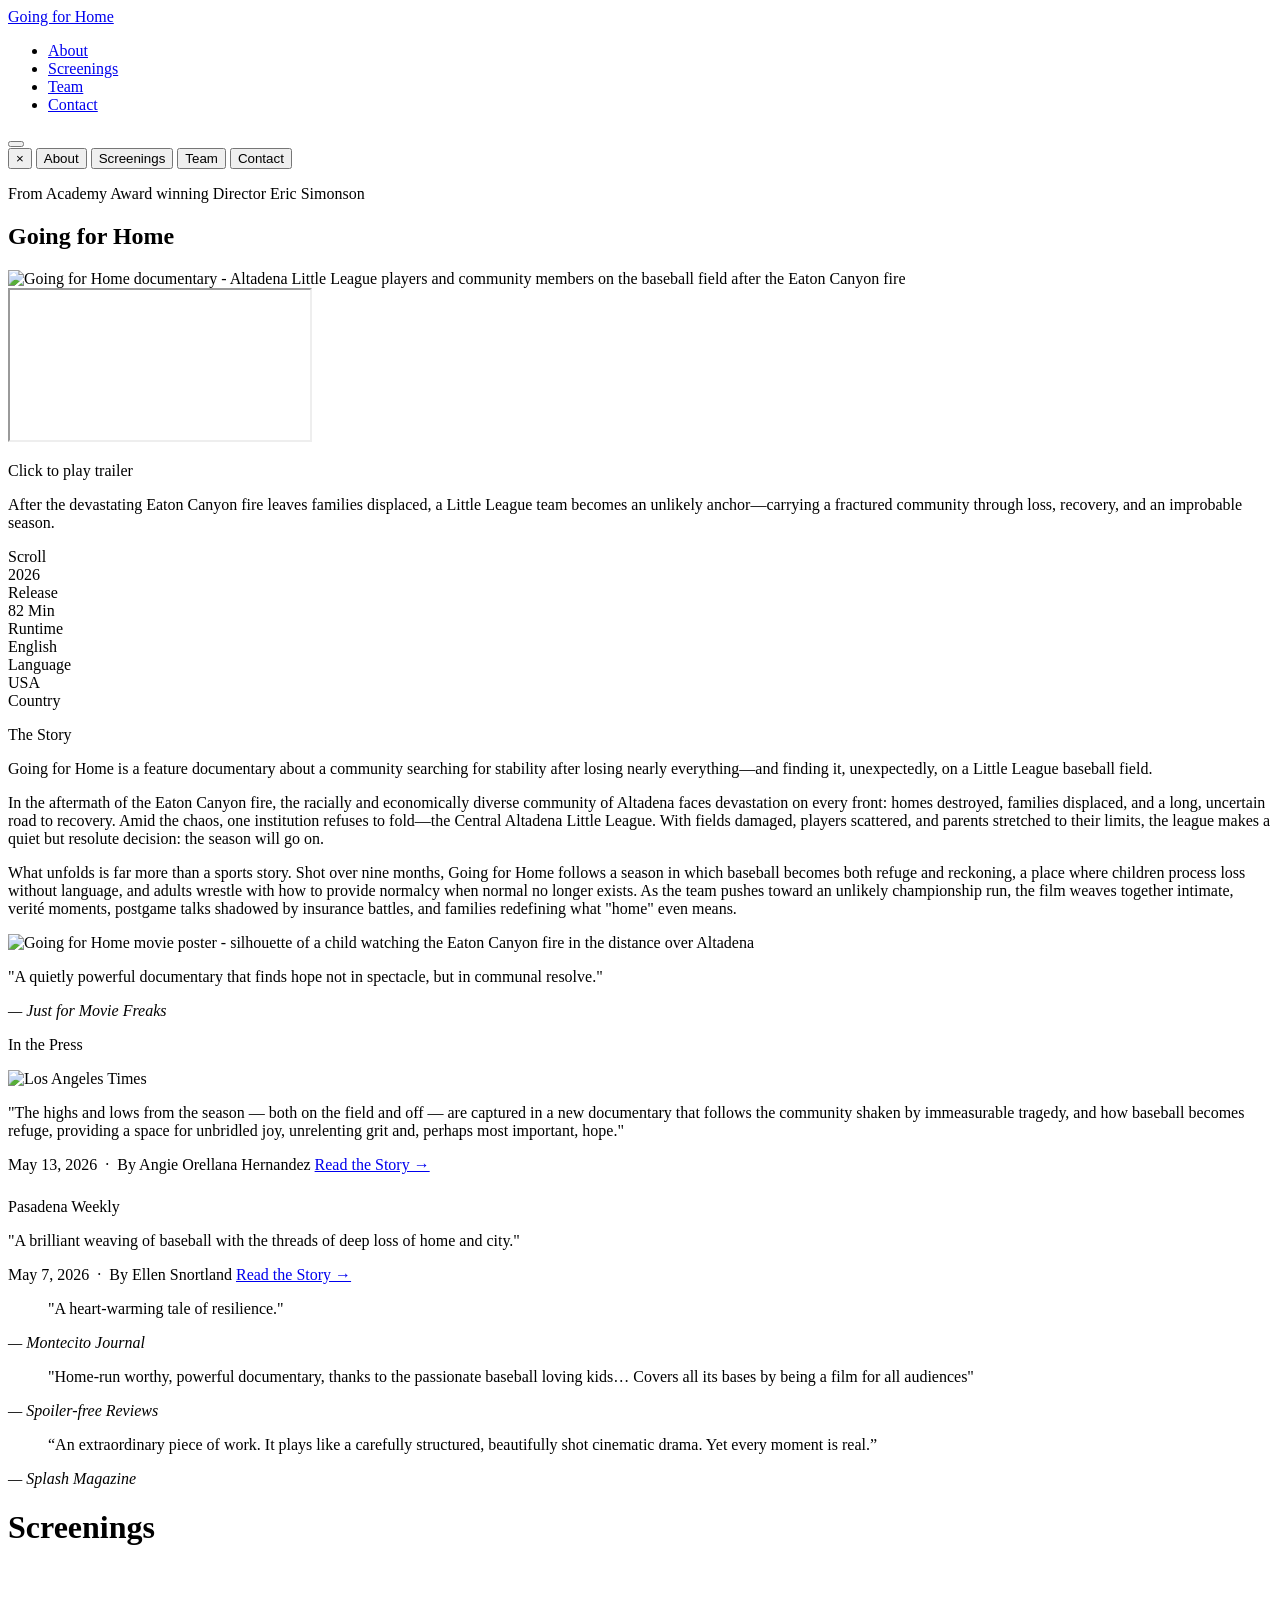
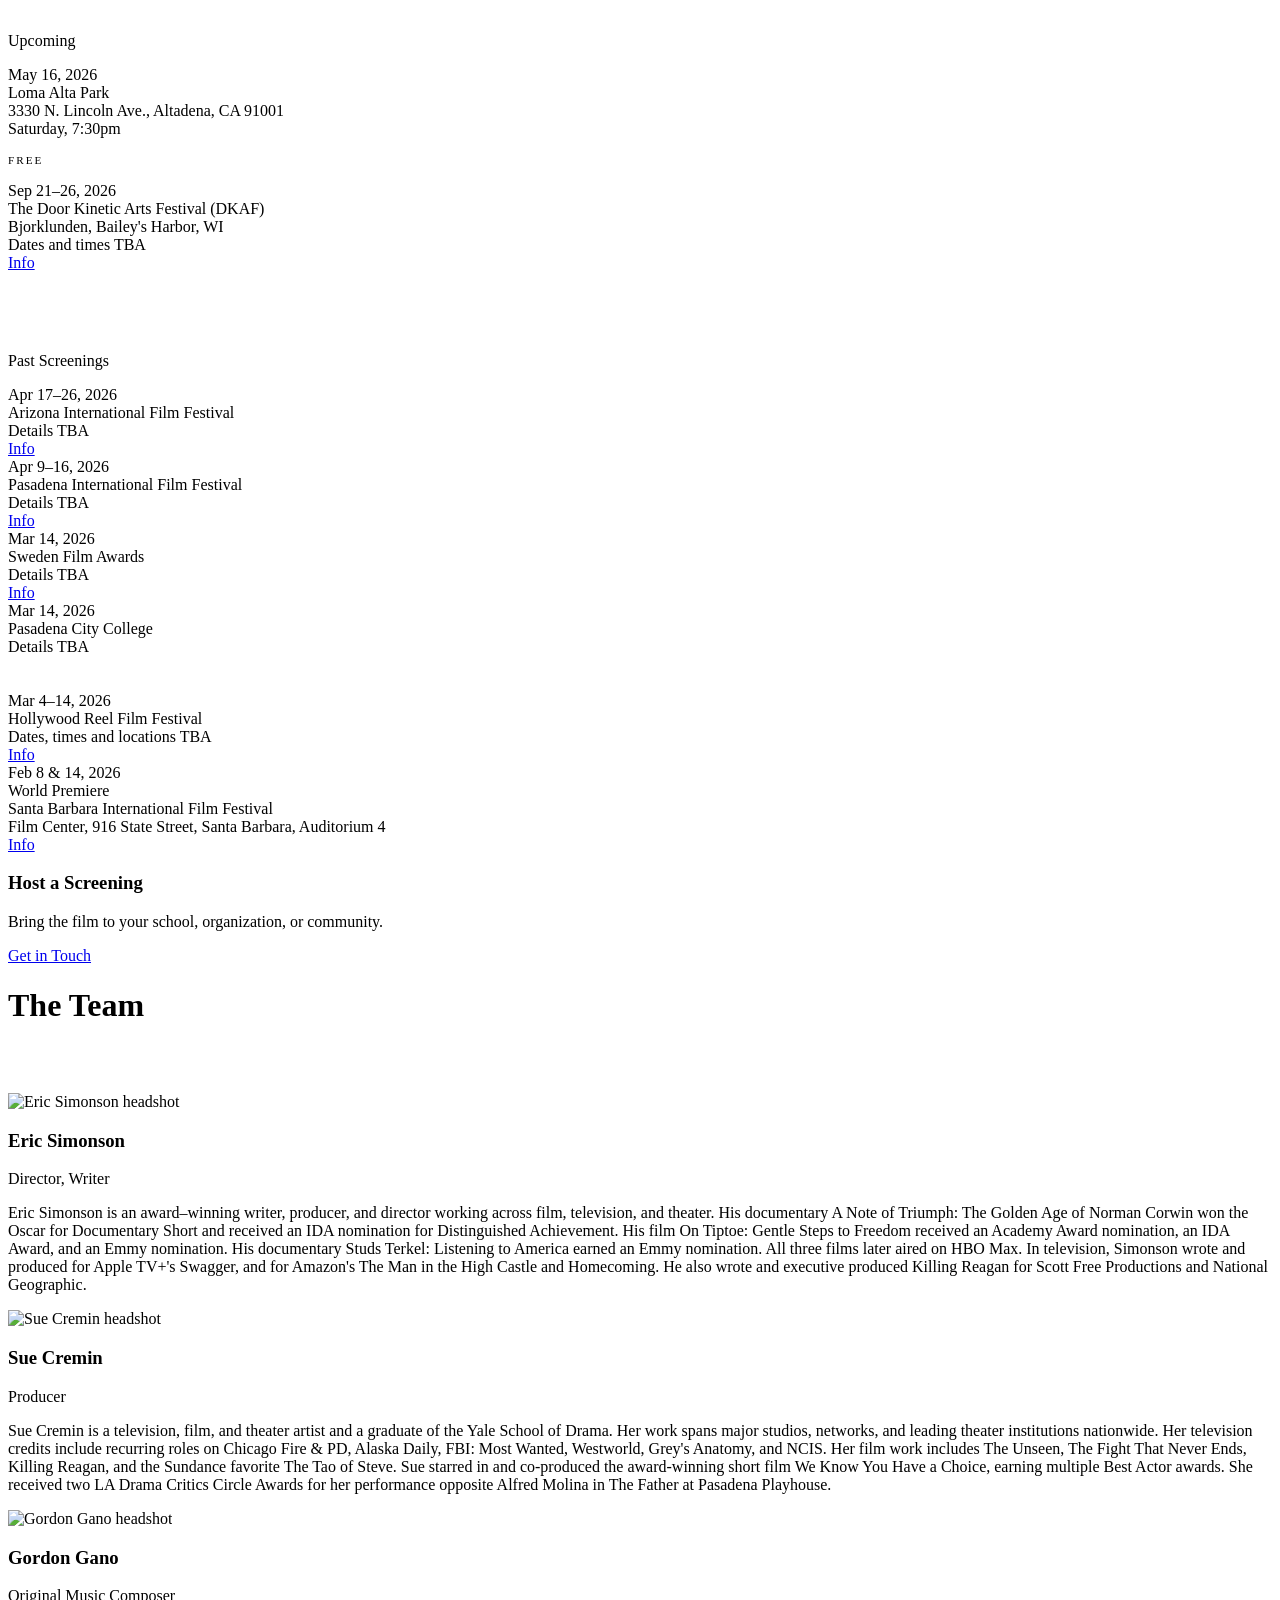
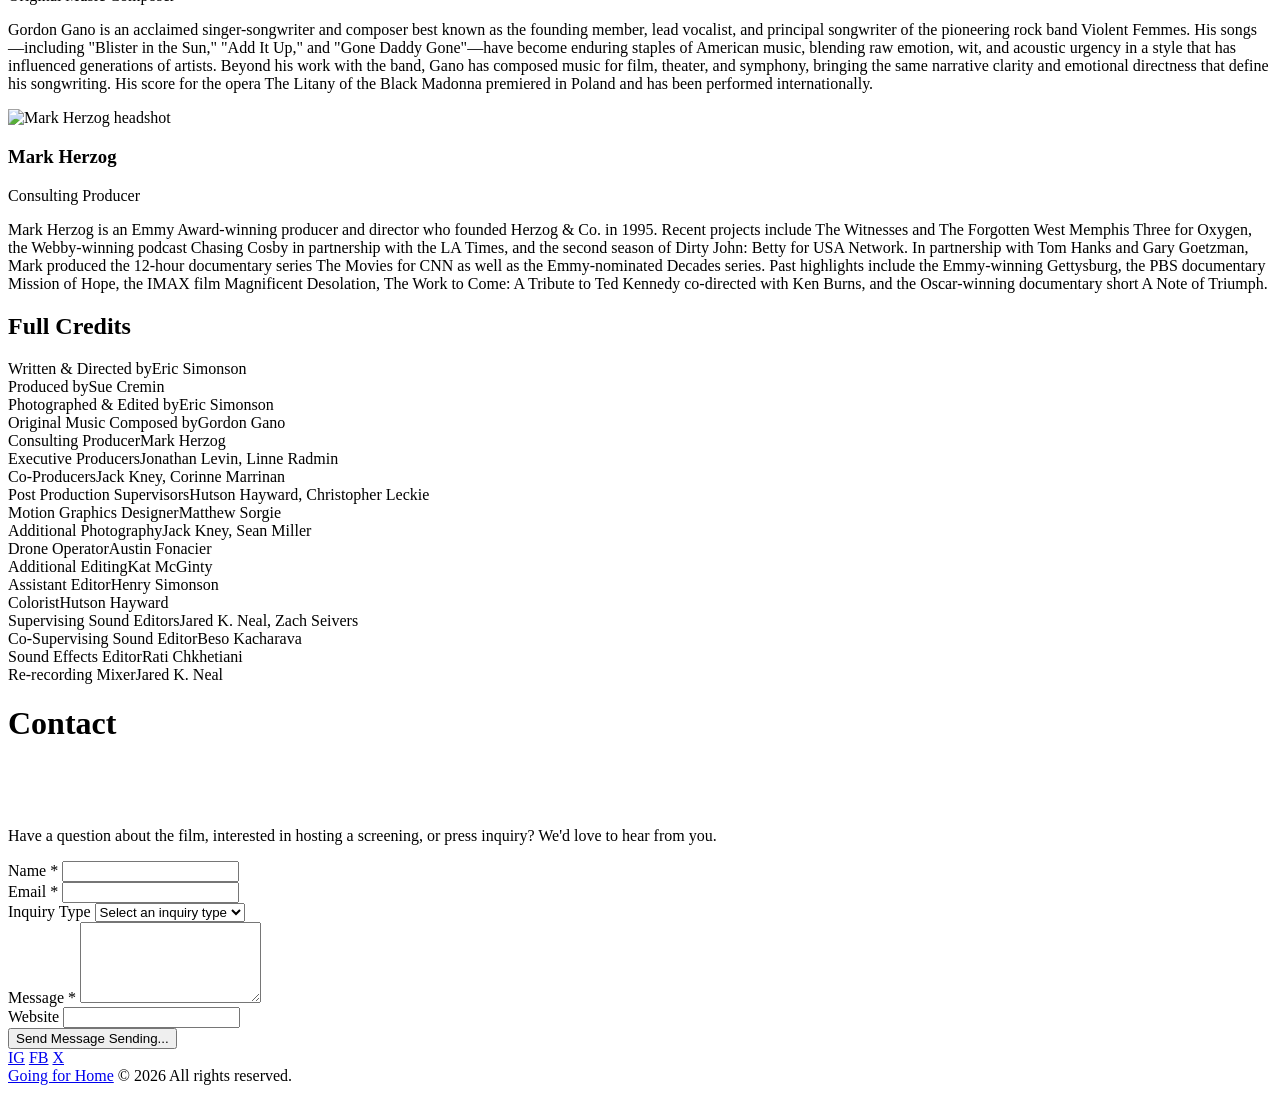
==== public/index.html @ 25ffa2ad "Add In the Press section: LA Times and Pasadena Weekly press cards" ====
<!DOCTYPE html>
<html lang="en">

<head>
  <meta charset="UTF-8">
  <meta name="viewport" content="width=device-width, initial-scale=1.0">
  <title>Going for Home - A Documentary Film About Community and Resilience</title>

  <!-- SEO Meta Tags -->
  <meta name="description"
    content="Going for Home is a feature documentary following the Altadena community rebuilding after the Eaton Canyon fire, centered on a Little League baseball season. From Academy Award winning director Eric Simonson.">
  <meta name="keywords"
    content="Going for Home, documentary, Altadena, Little League, Eaton Canyon fire, community, resilience, baseball, Eric Simonson, film">
  <meta name="author" content="Eric Simonson">
  <meta name="robots" content="index, follow">
  <link rel="canonical" href="https://going-for-home-doc.web.app/">

  <!-- Google Site Verification -->
  <meta name="google-site-verification" content="vd8hM1-L5N5Ufr_SsqrwvUtlPLuEvCEtOqDQEIUAiVs" />

  <!-- Open Graph / Social Sharing -->
  <meta property="og:title" content="Going for Home - A Documentary Film">
  <meta property="og:description"
    content="After the devastating Eaton Canyon fire, a Little League team becomes an unlikely anchor for a fractured community. From Academy Award winning director Eric Simonson.">
  <meta property="og:image" content="https://going-for-home-doc.web.app/assets/hero_image.png">
  <meta property="og:image:alt" content="Going for Home documentary - Little League team on the baseball field">
  <meta property="og:type" content="video.movie">
  <meta property="og:url" content="https://going-for-home-doc.web.app/">
  <meta property="og:site_name" content="Going for Home Documentary">
  <meta property="og:locale" content="en_US">

  <!-- Twitter Card -->
  <meta name="twitter:card" content="summary_large_image">
  <meta name="twitter:title" content="Going for Home - A Documentary Film">
  <meta name="twitter:description"
    content="After the devastating Eaton Canyon fire, a Little League team becomes an unlikely anchor for a fractured community.">
  <meta name="twitter:image" content="https://going-for-home-doc.web.app/assets/hero_image.png">
  <meta name="twitter:image:alt" content="Going for Home documentary - Little League team on the baseball field">

  <!-- Structured Data - Movie Schema -->
  <script type="application/ld+json">
  {
    "@context": "https://schema.org",
    "@type": "Movie",
    "name": "Going for Home",
    "description": "A feature documentary about a community searching for stability after losing nearly everything—and finding it, unexpectedly, on a Little League baseball field. After the Eaton Canyon fire, the Central Altadena Little League becomes an anchor for a fractured community.",
    "genre": ["Documentary", "Sports", "Drama"],
    "director": {
      "@type": "Person",
      "name": "Eric Simonson"
    },
    "producer": {
      "@type": "Person",
      "name": "Sue Cremin"
    },
    "musicBy": {
      "@type": "Person",
      "name": "Gordon Gano"
    },
    "datePublished": "2026",
    "duration": "PT82M",
    "countryOfOrigin": {
      "@type": "Country",
      "name": "USA"
    },
    "inLanguage": "en",
    "image": "https://going-for-home-doc.web.app/assets/going_for_home_poster.png",
    "url": "https://going-for-home-doc.web.app/"
  }
  </script>

  <!-- Preconnect for Performance -->
  <link rel="preconnect" href="https://fonts.googleapis.com">
  <link rel="preconnect" href="https://fonts.gstatic.com" crossorigin>
  <link rel="preconnect" href="https://player.vimeo.com">
  <link rel="preconnect" href="https://www.googletagmanager.com">

  <!-- Google Fonts -->
  <link
    href="https://fonts.googleapis.com/css2?family=Bebas+Neue&family=Cormorant+Garamond:ital,wght@0,300;0,400;0,500;1,400&family=Work+Sans:wght@300;400;500;600&display=swap"
    rel="stylesheet">

  <!-- Styles -->
  <link rel="stylesheet" href="/styles.css?v=20260513g">

  <!-- Firebase SDK -->
  <script type="module">
    import { initializeApp } from 'https://www.gstatic.com/firebasejs/12.8.0/firebase-app.js';
    import { getAnalytics, logEvent } from 'https://www.gstatic.com/firebasejs/12.8.0/firebase-analytics.js';
    import { getFirestore, collection, addDoc, serverTimestamp } from 'https://www.gstatic.com/firebasejs/12.8.0/firebase-firestore.js';

    // Firebase configuration
    const firebaseConfig = {
      apiKey: "AIzaSyDSFqcuGBvv67zKj5LBYpQzLRf_hEo0fsg",
      authDomain: "going-for-home.firebaseapp.com",
      projectId: "going-for-home",
      storageBucket: "going-for-home.firebasestorage.app",
      messagingSenderId: "163190919110",
      appId: "1:163190919110:web:ed0ce514b42239df206cc7",
      measurementId: "G-4VV21PZC47"
    };

    // Initialize Firebase
    const app = initializeApp(firebaseConfig);
    const analytics = getAnalytics(app);
    const db = getFirestore(app);

    // Expose for use in main.js
    window.firebaseAnalytics = { analytics, logEvent };
    window.firebaseFirestore = { db, collection, addDoc, serverTimestamp };
  </script>
</head>

<body>

  <!-- Navigation -->
  <nav class="nav" id="nav">
    <div class="nav-inner">
      <a href="#" class="nav-logo" onclick="showPage('about'); return false;">Going for Home</a>
      <ul class="nav-links">
        <li><a href="#about" class="active" data-page="about">About</a></li>
        <li><a href="#screenings" data-page="screenings">Screenings</a></li>
        <li><a href="#team" data-page="team">Team</a></li>
        <li><a href="#contact" data-page="contact">Contact</a></li>
      </ul>
      <button class="nav-toggle" onclick="toggleMobileMenu()" aria-label="Toggle menu">
        <span></span><span></span><span></span>
      </button>
    </div>
  </nav>

  <!-- Mobile Menu -->
  <div class="mobile-menu" id="mobileMenu">
    <button class="mobile-menu-close" onclick="toggleMobileMenu()" aria-label="Close menu">&times;</button>
    <button class="mobile-menu-link" onclick="showPage('about'); toggleMobileMenu();">About</button>
    <button class="mobile-menu-link" onclick="showPage('screenings'); toggleMobileMenu();">Screenings</button>
    <button class="mobile-menu-link" onclick="showPage('team'); toggleMobileMenu();">Team</button>
    <button class="mobile-menu-link" onclick="showPage('contact'); toggleMobileMenu();">Contact</button>
  </div>


  <!-- ABOUT PAGE -->
  <div class="page-section active" id="about">
    <section class="hero">
      <div class="hero-bg"></div>
      <div class="hero-content">
        <p class="hero-eyebrow">From Academy Award winning Director Eric Simonson</p>
        <h1 class="hero-title">
          <span>Going for</span>
          <span>Home</span>
        </h1>

        <div class="hero-media" id="heroMedia">
          <div class="hero-media-container" onclick="playTrailer()">
            <img src="/assets/hero_image.png"
              alt="Going for Home documentary - Altadena Little League players and community members on the baseball field after the Eaton Canyon fire"
              class="hero-poster">
            <div class="hero-play-overlay" role="button" aria-label="Play trailer" tabindex="0">
              <div class="hero-play-btn" aria-hidden="true"></div>
            </div>
            <iframe class="hero-video" id="heroVideo" allow="autoplay; fullscreen; picture-in-picture" allowfullscreen
              title="Going for Home - Official Trailer">
            </iframe>
          </div>
          <p class="hero-media-label">Click to play trailer</p>
        </div>

        <p class="hero-tagline">After the devastating Eaton Canyon fire leaves families displaced, a Little League team
          becomes an unlikely anchor—carrying a fractured community through loss, recovery, and an improbable season.
        </p>
      </div>
      <div class="hero-scroll">Scroll</div>
    </section>

    <section class="section">
      <div class="container">
        <div class="film-stats reveal">
          <div class="film-stat">
            <div class="film-stat-value">2026</div>
            <div class="film-stat-label">Release</div>
          </div>
          <div class="film-stat">
            <div class="film-stat-value">82 Min</div>
            <div class="film-stat-label">Runtime</div>
          </div>
          <div class="film-stat">
            <div class="film-stat-value">English</div>
            <div class="film-stat-label">Language</div>
          </div>
          <div class="film-stat">
            <div class="film-stat-value">USA</div>
            <div class="film-stat-label">Country</div>
          </div>
        </div>

        <p class="section-label reveal">The Story</p>
        <div class="synopsis-layout reveal">
          <div class="synopsis-full">
            <p>Going for Home is a feature documentary about a community searching for stability after losing nearly
              everything—and finding it, unexpectedly, on a Little League baseball field.</p>
            <p>In the aftermath of the Eaton Canyon fire, the racially and economically diverse community of Altadena
              faces devastation on every front: homes destroyed, families displaced, and a long, uncertain road to
              recovery. Amid the chaos, one institution refuses to fold—the Central Altadena Little League. With fields
              damaged, players scattered, and parents stretched to their limits, the league makes a quiet but resolute
              decision: the season will go on.</p>
            <p>What unfolds is far more than a sports story. Shot over nine months, Going for Home follows a season in
              which baseball becomes both refuge and reckoning, a place where children process loss without language,
              and adults wrestle with how to provide normalcy when normal no longer exists. As the team pushes toward an
              unlikely championship run, the film weaves together intimate, verité moments, postgame talks shadowed by
              insurance battles, and families redefining what "home" even means.</p>
          </div>
          <div class="synopsis-poster">
            <img src="/assets/going_for_home_poster.png"
              alt="Going for Home movie poster - silhouette of a child watching the Eaton Canyon fire in the distance over Altadena">
          </div>
        </div>
      </div>
    </section>

    <!-- Parallax Section -->
    <section class="parallax-section" data-parallax="0.3">
      <div class="parallax-bg" id="parallaxBg"></div>
      <div class="parallax-overlay"></div>
      <div class="parallax-content reveal">
        <p class="parallax-quote">"A quietly powerful documentary that finds hope not in spectacle, but in communal
          resolve."</p>
        <cite class="parallax-cite">— Just for Movie Freaks</cite>
      </div>
    </section>

    <section class="section press-feature-section">
      <div class="container">
        <p class="section-label reveal">In the Press</p>
        <div class="press-feature-card reveal">
          <div class="quote-card-accent"></div>
          <img src="/assets/la_times_logo.svg" alt="Los Angeles Times" class="press-outlet-logo">
          <p class="press-feature-quote">"The highs and lows from the season — both on the field and off — are captured in a new documentary that follows the community shaken by immeasurable tragedy, and how baseball becomes refuge, providing a space for unbridled joy, unrelenting grit and, perhaps most important, hope."</p>
          <div class="press-feature-footer">
            <span class="press-feature-meta">May 13, 2026 &nbsp;·&nbsp; By Angie Orellana Hernandez</span>
            <a href="https://www.latimes.com/california/story/2026-05-13/altadena-little-league-historic-season-after-tragedy" target="_blank" rel="noopener noreferrer" class="press-feature-link">Read the Story &rarr;</a>
          </div>
        </div>
        <div class="press-feature-card press-feature-card--pw reveal" style="margin-top: 24px;">
          <div class="quote-card-accent"></div>
          <p class="press-outlet">Pasadena Weekly</p>
          <p class="press-feature-quote">"A brilliant weaving of baseball with the threads of deep loss of home and city."</p>
          <div class="press-feature-footer">
            <span class="press-feature-meta">May 7, 2026 &nbsp;·&nbsp; By Ellen Snortland</span>
            <a href="https://www.pasadenaweekly.com/opinion/going-for-home-the-power-of-sports-in-building-community/article_58892a55-7bbf-47ba-83ff-eec11bf0a501.html" target="_blank" rel="noopener noreferrer" class="press-feature-link">Read the Story &rarr;</a>
          </div>
        </div>
      </div>
    </section>

    <section class="section quotes-section">
      <div class="container">
        <div class="quotes-grid">
          <div class="quote-card quote-card--featured reveal">
            <div class="quote-card-accent"></div>
            <blockquote>
              <p>"A heart-warming tale of resilience."</p>
            </blockquote>
            <cite>— Montecito Journal</cite>
          </div>
          <div class="quote-card reveal reveal-delay-2">
            <div class="quote-card-accent"></div>
            <blockquote>
              <p>"Home-run worthy, powerful documentary, thanks to the passionate baseball loving kids… Covers all its
                bases by being a film for all audiences"</p>
            </blockquote>
            <cite>— Spoiler-free Reviews</cite>
          </div>
          <div class="quote-card reveal reveal-delay-3">
            <div class="quote-card-accent"></div>
            <blockquote>
              <p>“An extraordinary piece of work. It plays like a carefully structured, beautifully shot cinematic
                drama. Yet every moment is real.”</p>
            </blockquote>
            <cite>— Splash Magazine</cite>
          </div>
        </div>
      </div>
    </section>
  </div>


  <!-- SCREENINGS PAGE -->
  <div class="page-section" id="screenings">
    <div class="container">
      <header class="page-header">
        <h1>Screenings</h1>
      </header>

      <section class="section" style="padding-top: 48px;">
        <p class="section-label reveal">Upcoming</p>
        <div class="screening-item reveal">
          <div class="screening-date">May 16, 2026</div>
          <div>
            <div class="screening-venue">Loma Alta Park</div>
            <div class="screening-location">3330 N. Lincoln Ave., Altadena, CA 91001</div>
            <div class="screening-times">Saturday, 7:30pm</div>
          </div>
          <span
            style="font-size: 0.7rem; font-weight: 500; letter-spacing: 0.18em; text-transform: uppercase; color: var(--text-muted); padding: 16px 0; display: inline-block; justify-self: start;">Free</span>
        </div>
        <div class="screening-item reveal">
          <div class="screening-date">Sep 21–26, 2026</div>
          <div>
            <div class="screening-venue">The Door Kinetic Arts Festival (DKAF)</div>
            <div class="screening-location">Bjorklunden, Bailey's Harbor, WI</div>
            <div class="screening-times">Dates and times TBA</div>
          </div>
          <a href="#" class="screening-link">Info</a>
        </div>

        <p class="section-label reveal" style="margin-top: 80px;">Past Screenings</p>
        <div class="screening-item screening-item--past reveal">
          <div class="screening-date">Apr 17–26, 2026</div>
          <div>
            <div class="screening-venue">Arizona International Film Festival</div>
            <div class="screening-location">Details TBA</div>
          </div>
          <a href="https://www.filmfestivalarizona.com/" target="_blank" rel="noopener noreferrer"
            class="screening-link">Info</a>
        </div>
        <div class="screening-item screening-item--past reveal">
          <div class="screening-date">Apr 9–16, 2026</div>
          <div>
            <div class="screening-venue">Pasadena International Film Festival</div>
            <div class="screening-location">Details TBA</div>
          </div>
          <a href="https://www.pasadenafilmfestival.org/" target="_blank" rel="noopener noreferrer"
            class="screening-link">Info</a>
        </div>
        <div class="screening-item screening-item--past reveal">
          <div class="screening-date">Mar 14, 2026</div>
          <div>
            <div class="screening-venue">Sweden Film Awards</div>
            <div class="screening-location">Details TBA</div>
          </div>
          <a href="https://swedenfilmawards.se/" target="_blank" rel="noopener noreferrer"
            class="screening-link">Info</a>
        </div>
        <div class="screening-item screening-item--past reveal">
          <div class="screening-date">Mar 14, 2026</div>
          <div>
            <div class="screening-venue">Pasadena City College</div>
            <div class="screening-location">Details TBA</div>
          </div>
          <span
            style="font-size: 0.7rem; font-weight: 500; letter-spacing: 0.18em; text-transform: uppercase; color: var(--text-muted); padding: 16px 0; display: inline-block; justify-self: start;"></span>
        </div>
        <div class="screening-item screening-item--past reveal">
          <div class="screening-date">Mar 4–14, 2026</div>
          <div>
            <div class="screening-venue">Hollywood Reel Film Festival</div>
            <div class="screening-location">Dates, times and locations TBA</div>
          </div>
          <a href="#" class="screening-link">Info</a>
        </div>
        <div class="screening-item screening-item--past reveal">
          <div class="screening-date">Feb 8 & 14, 2026</div>
          <div>
            <div class="screening-premiere">World Premiere</div>
            <div class="screening-venue">Santa Barbara International Film Festival</div>
            <div class="screening-location">Film Center, 916 State Street, Santa Barbara, Auditorium 4</div>
          </div>
          <a href="https://sbiff.org" target="_blank" rel="noopener noreferrer" class="screening-link">Info</a>
        </div>
      </section>

      <div class="host-cta reveal">
        <h3>Host a Screening</h3>
        <p>Bring the film to your school, organization, or community.</p>
        <a href="#" class="btn" onclick="showPage('contact')">Get in Touch</a>
      </div>
    </div>
  </div>

  <!-- TEAM PAGE -->
  <div class="page-section" id="team">
    <div class="container">
      <header class="page-header">
        <h1>The Team</h1>
      </header>

      <section class="section" style="padding-top: 48px;">
        <div class="team-member reveal">
          <div class="team-photo">
            <img src="/assets/headshots/eric_simonson.jpeg" alt="Eric Simonson headshot" loading="lazy">
          </div>
          <div class="team-info">
            <h3>Eric Simonson</h3>
            <p class="role">Director, Writer</p>
            <p>Eric Simonson is an award–winning writer, producer, and director working across film, television, and
              theater. His documentary A Note of Triumph: The Golden Age of Norman Corwin won the Oscar for Documentary
              Short and received an IDA nomination for Distinguished Achievement. His film On Tiptoe: Gentle Steps to
              Freedom received an Academy Award nomination, an IDA Award, and an Emmy nomination. His documentary Studs
              Terkel: Listening to America earned an Emmy nomination. All three films later aired on HBO Max. In
              television, Simonson wrote and produced for Apple TV+'s Swagger, and for Amazon's The Man in the High
              Castle and Homecoming. He also wrote and executive produced Killing Reagan for Scott Free Productions and
              National Geographic.</p>
          </div>
        </div>

        <div class="team-member reveal">
          <div class="team-photo team-photo-zoomout">
            <img src="/assets/headshots/sue_cremin.jpg" alt="Sue Cremin headshot" loading="lazy">
          </div>
          <div class="team-info">
            <h3>Sue Cremin</h3>
            <p class="role">Producer</p>
            <p>Sue Cremin is a television, film, and theater artist and a graduate of the Yale School of Drama. Her work
              spans major studios, networks, and leading theater institutions nationwide. Her television credits include
              recurring roles on Chicago Fire & PD, Alaska Daily, FBI: Most Wanted, Westworld, Grey's Anatomy, and NCIS.
              Her film work includes The Unseen, The Fight That Never Ends, Killing Reagan, and the Sundance favorite
              The Tao of Steve. Sue starred in and co-produced the award-winning short film We Know You Have a Choice,
              earning multiple Best Actor awards. She received two LA Drama Critics Circle Awards for her performance
              opposite Alfred Molina in The Father at Pasadena Playhouse.</p>
          </div>
        </div>

        <div class="team-member reveal">
          <div class="team-photo">
            <img src="/assets/headshots/gordon_gano.jpeg" alt="Gordon Gano headshot" loading="lazy">
          </div>
          <div class="team-info">
            <h3>Gordon Gano</h3>
            <p class="role">Original Music Composer</p>
            <p>Gordon Gano is an acclaimed singer-songwriter and composer best known as the founding member, lead
              vocalist, and principal songwriter of the pioneering rock band Violent Femmes. His songs—including
              "Blister in the Sun," "Add It Up," and "Gone Daddy Gone"—have become enduring staples of American music,
              blending raw emotion, wit, and acoustic urgency in a style that has influenced generations of artists.
              Beyond his work with the band, Gano has composed music for film, theater, and symphony, bringing the same
              narrative clarity and emotional directness that define his songwriting. His score for the opera The Litany
              of the Black Madonna premiered in Poland and has been performed internationally.</p>
          </div>
        </div>

        <div class="team-member reveal">
          <div class="team-photo">
            <img src="/assets/headshots/mark_herzog.jpeg" alt="Mark Herzog headshot" loading="lazy">
          </div>
          <div class="team-info">
            <h3>Mark Herzog</h3>
            <p class="role">Consulting Producer</p>
            <p>Mark Herzog is an Emmy Award-winning producer and director who founded Herzog & Co. in 1995. Recent
              projects include The Witnesses and The Forgotten West Memphis Three for Oxygen, the Webby-winning podcast
              Chasing Cosby in partnership with the LA Times, and the second season of Dirty John: Betty for USA
              Network. In partnership with Tom Hanks and Gary Goetzman, Mark produced the 12-hour documentary series The
              Movies for CNN as well as the Emmy-nominated Decades series. Past highlights include the Emmy-winning
              Gettysburg, the PBS documentary Mission of Hope, the IMAX film Magnificent Desolation, The Work to Come: A
              Tribute to Ted Kennedy co-directed with Ken Burns, and the Oscar-winning documentary short A Note of
              Triumph.</p>
          </div>
        </div>
      </section>

      <section class="section section-no-gap">
        <h2 class="credits-heading reveal">Full Credits</h2>
        <div class="credits-grid reveal">
          <div class="credit-item"><span>Written & Directed by</span><span>Eric Simonson</span></div>
          <div class="credit-item"><span>Produced by</span><span>Sue Cremin</span></div>
          <div class="credit-item"><span>Photographed & Edited by</span><span>Eric Simonson</span></div>
          <div class="credit-item"><span>Original Music Composed by</span><span>Gordon Gano</span></div>
          <div class="credit-item"><span>Consulting Producer</span><span>Mark Herzog</span></div>
          <div class="credit-item"><span>Executive Producers</span><span>Jonathan Levin, Linne Radmin</span></div>
          <div class="credit-item"><span>Co-Producers</span><span>Jack Kney, Corinne Marrinan</span></div>
          <div class="credit-item"><span>Post Production Supervisors</span><span>Hutson Hayward, Christopher
              Leckie</span></div>
          <div class="credit-item"><span>Motion Graphics Designer</span><span>Matthew Sorgie</span></div>
          <div class="credit-item"><span>Additional Photography</span><span>Jack Kney, Sean Miller</span></div>
          <div class="credit-item"><span>Drone Operator</span><span>Austin Fonacier</span></div>
          <div class="credit-item"><span>Additional Editing</span><span>Kat McGinty</span></div>
          <div class="credit-item"><span>Assistant Editor</span><span>Henry Simonson</span></div>
          <div class="credit-item"><span>Colorist</span><span>Hutson Hayward</span></div>
          <div class="credit-item"><span>Supervising Sound Editors</span><span>Jared K. Neal, Zach Seivers</span></div>
          <div class="credit-item"><span>Co-Supervising Sound Editor</span><span>Beso Kacharava</span></div>
          <div class="credit-item"><span>Sound Effects Editor</span><span>Rati Chkhetiani</span></div>
          <div class="credit-item"><span>Re-recording Mixer</span><span>Jared K. Neal</span></div>
        </div>
      </section>
    </div>
  </div>


  <!-- CONTACT PAGE -->
  <div class="page-section" id="contact">
    <div class="container">
      <header class="page-header">
        <h1>Contact</h1>
      </header>

      <section class="section" style="padding-top: 48px;">
        <div class="contact-form-wrapper reveal">
          <p class="contact-intro">Have a question about the film, interested in hosting a screening, or press inquiry?
            We'd love to hear from you.</p>

          <form id="contactForm" class="contact-form">
            <div class="form-group">
              <label for="contactName">Name <span class="required">*</span></label>
              <input type="text" id="contactName" name="name" required autocomplete="name">
            </div>

            <div class="form-group">
              <label for="contactEmail">Email <span class="required">*</span></label>
              <input type="email" id="contactEmail" name="email" required autocomplete="email">
            </div>

            <div class="form-group">
              <label for="inquiryType">Inquiry Type</label>
              <select id="inquiryType" name="inquiryType">
                <option value="" disabled selected>Select an inquiry type</option>
                <option value="general">General Inquiry</option>
                <option value="press">Press Inquiry</option>
                <option value="screenings">Screening Request</option>
              </select>
            </div>

            <div class="form-group">
              <label for="contactMessage">Message <span class="required">*</span></label>
              <textarea id="contactMessage" name="message" rows="5" required></textarea>
            </div>

            <!-- Honeypot spam field - hidden from users -->
            <div class="form-group hp-field" aria-hidden="true">
              <label for="website">Website</label>
              <input type="text" id="website" name="website" tabindex="-1" autocomplete="off">
            </div>

            <button type="submit" class="btn contact-submit">
              <span class="btn-text">Send Message</span>
              <span class="btn-loading">Sending...</span>
            </button>
          </form>

          <div id="formSuccess" class="form-message form-success" style="display: none;">
            <p>Thank you for your message! We'll get back to you soon.</p>
          </div>

          <div id="formError" class="form-message form-error" style="display: none;">
            <p>Something went wrong. Please try again or email us directly at simonsoneric@mac.com</p>
          </div>
        </div>

        <div class="social-links reveal">
          <a href="#">IG</a>
          <a href="#">FB</a>
          <a href="#">X</a>
        </div>
      </section>
    </div>
  </div>

  <!-- Footer -->
  <footer class="footer">
    <div class="footer-inner">
      <a href="#" class="footer-logo">Going for Home</a>
      <span class="footer-copy">&copy; 2026 All rights reserved.</span>
    </div>
  </footer>

  <!-- Main JavaScript -->
  <script src="/main.js?v=20260216"></script>
</body>

</html>
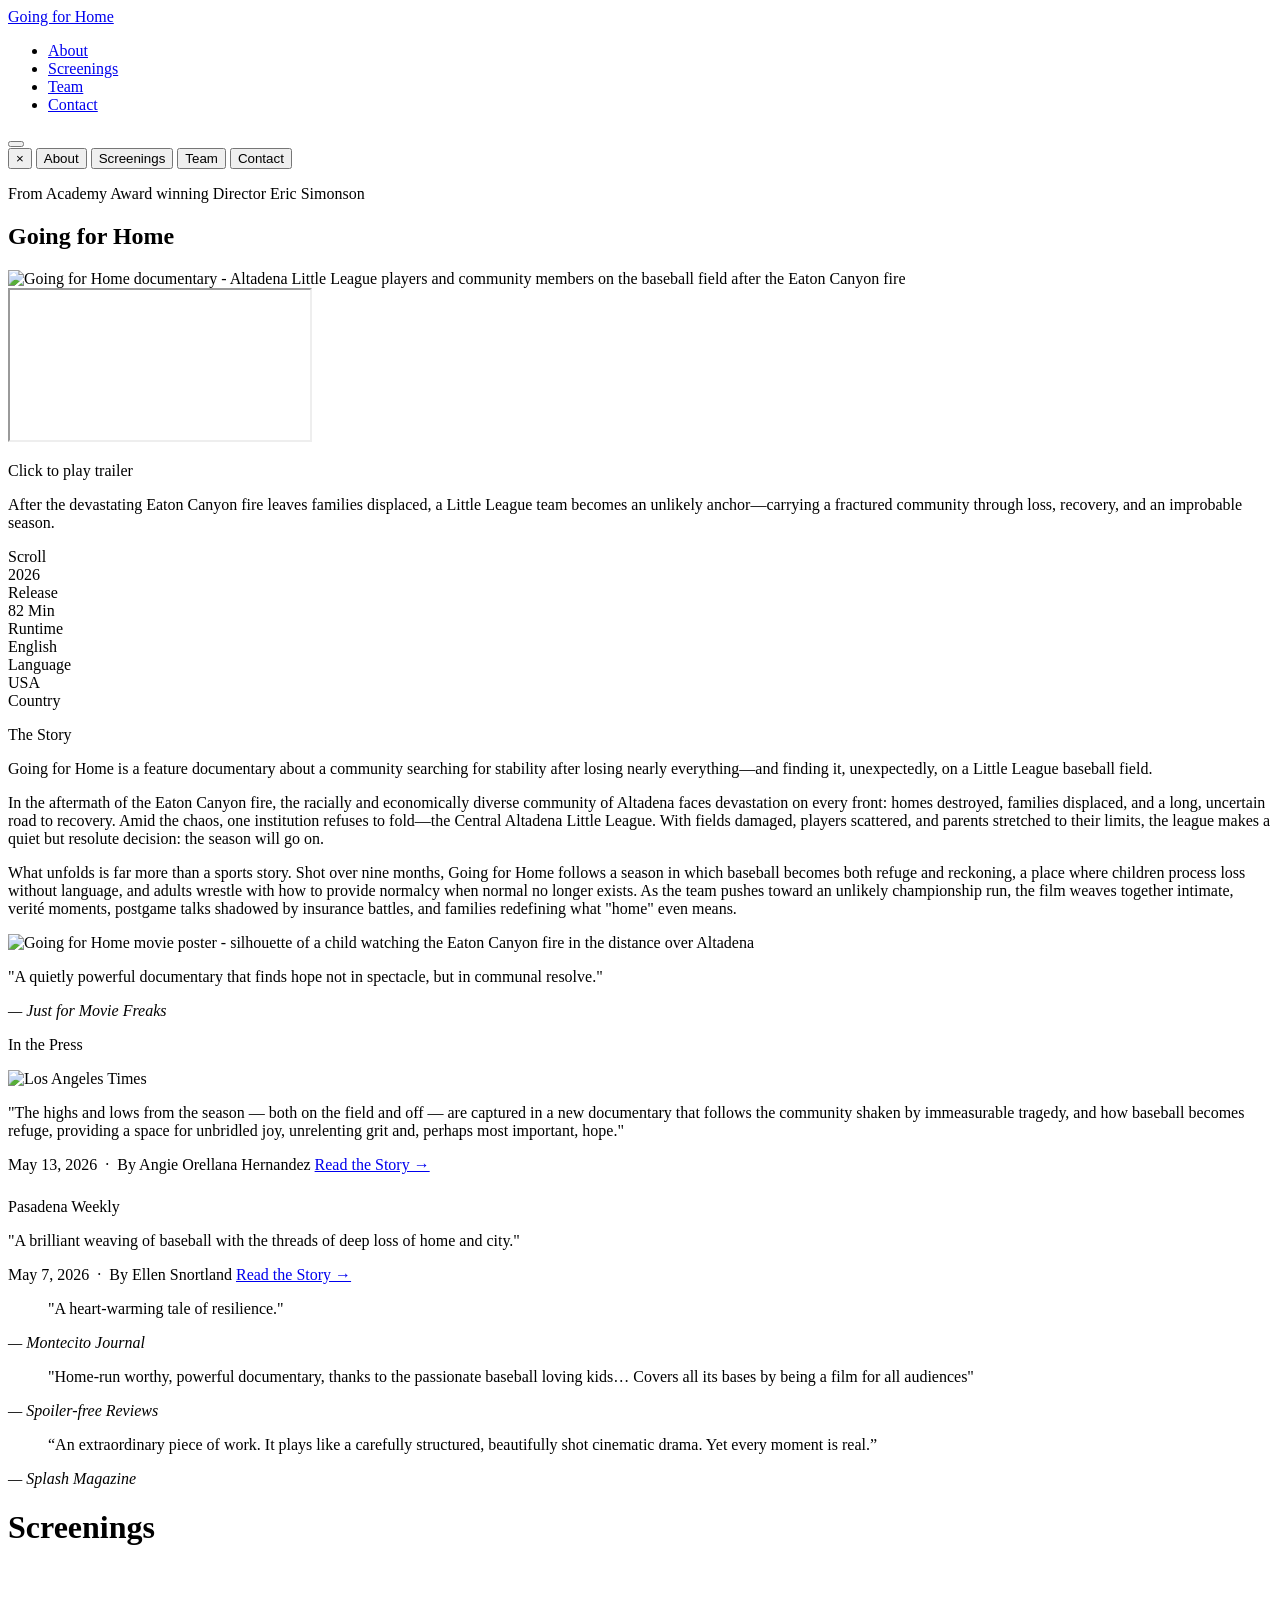
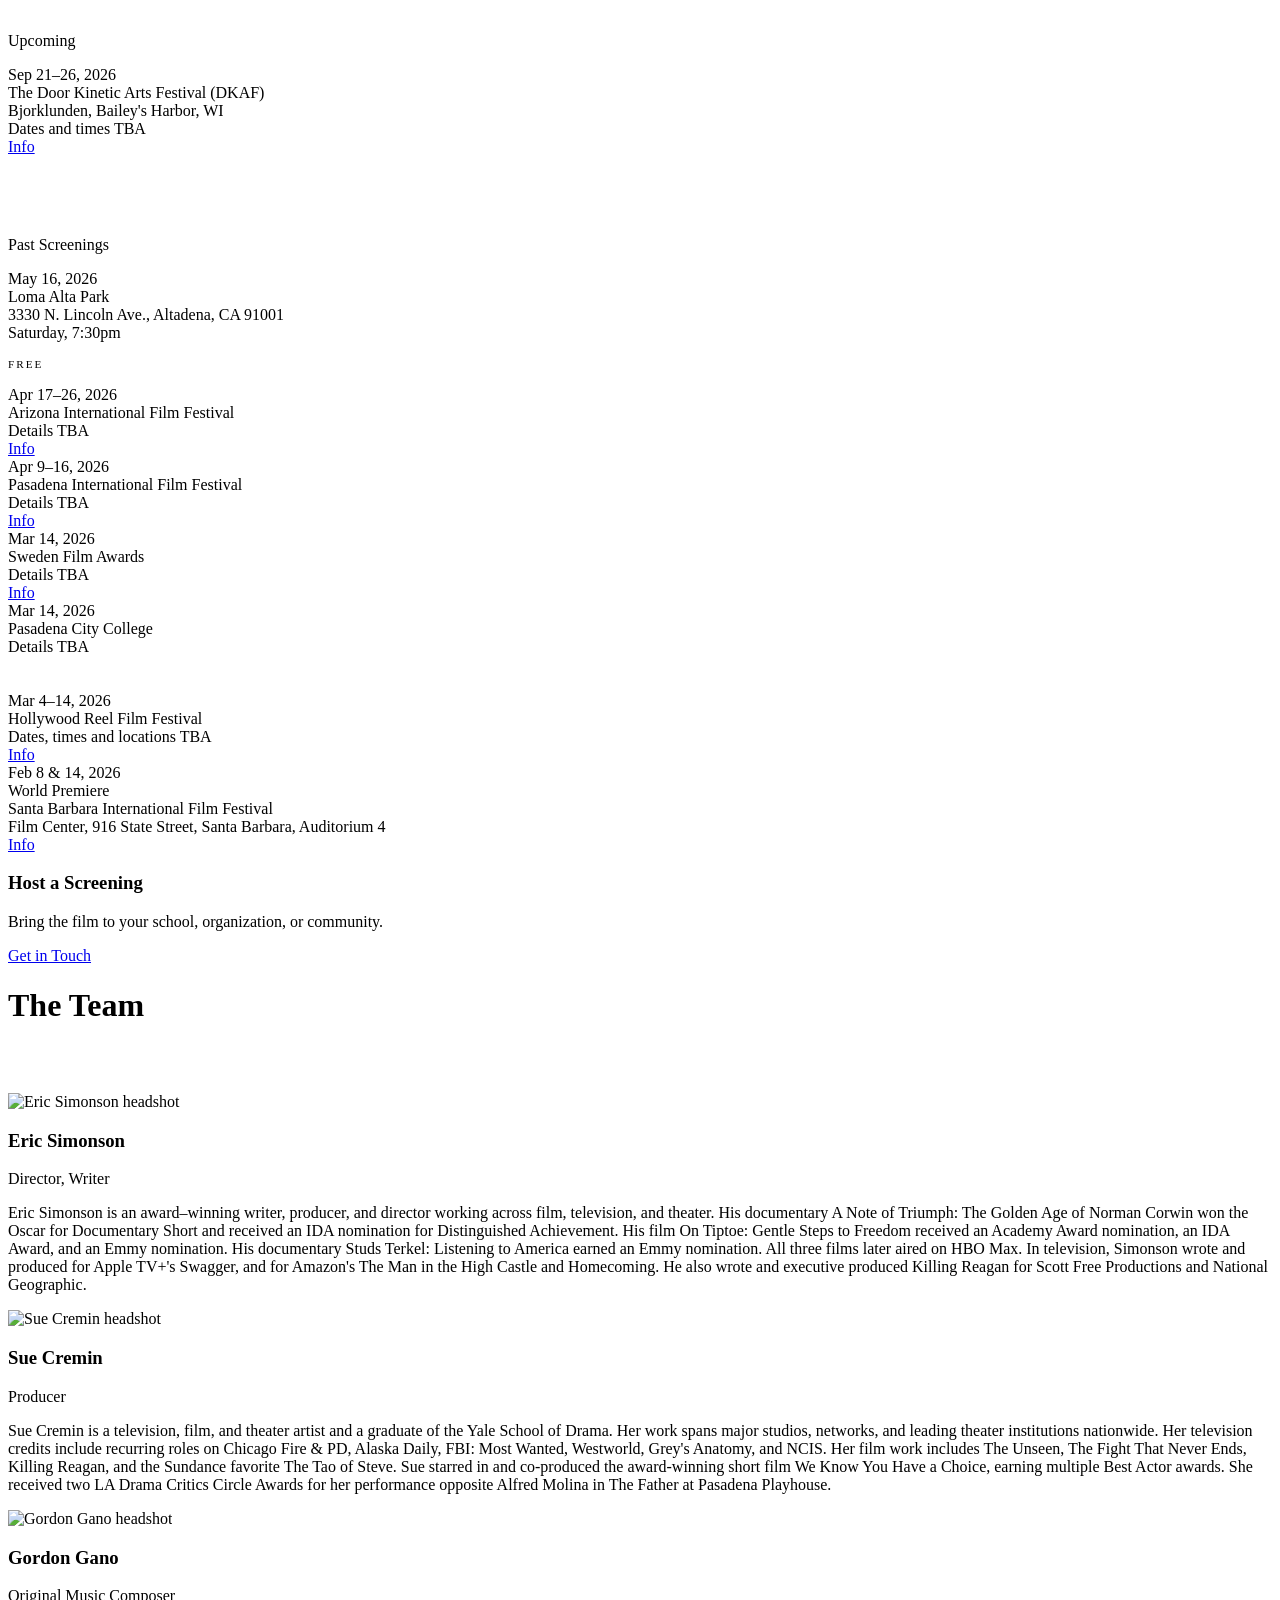
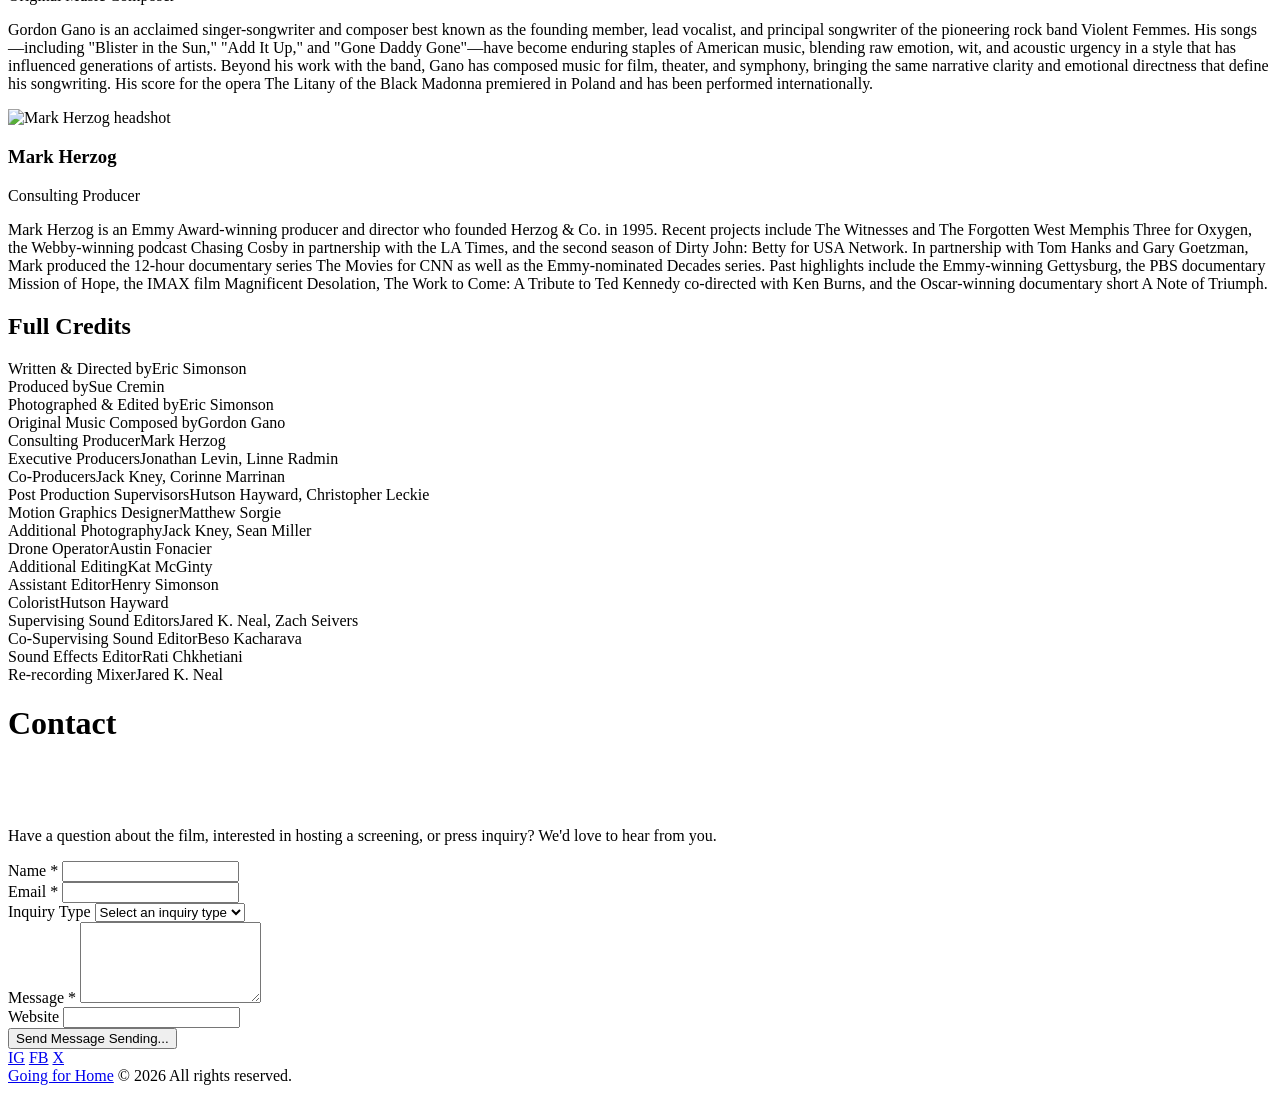
==== commit a803cee5: "Move Loma Alta Park screening to past screenings Co-Authored-By: Claude Opus 4.6 <noreply@anthropic." ====
--- a/public/index.html
+++ b/public/index.html
@@ -81,7 +81,7 @@
     rel="stylesheet">
 
   <!-- Styles -->
-  <link rel="stylesheet" href="/styles.css?v=20260513g">
+  <link rel="stylesheet" href="/styles.css?v=20260513h">
 
   <!-- Firebase SDK -->
   <script type="module">
@@ -294,6 +294,17 @@
       <section class="section" style="padding-top: 48px;">
         <p class="section-label reveal">Upcoming</p>
         <div class="screening-item reveal">
+          <div class="screening-date">Sep 21–26, 2026</div>
+          <div>
+            <div class="screening-venue">The Door Kinetic Arts Festival (DKAF)</div>
+            <div class="screening-location">Bjorklunden, Bailey's Harbor, WI</div>
+            <div class="screening-times">Dates and times TBA</div>
+          </div>
+          <a href="#" class="screening-link">Info</a>
+        </div>
+
+        <p class="section-label reveal" style="margin-top: 80px;">Past Screenings</p>
+        <div class="screening-item screening-item--past reveal">
           <div class="screening-date">May 16, 2026</div>
           <div>
             <div class="screening-venue">Loma Alta Park</div>
@@ -303,17 +314,6 @@
           <span
             style="font-size: 0.7rem; font-weight: 500; letter-spacing: 0.18em; text-transform: uppercase; color: var(--text-muted); padding: 16px 0; display: inline-block; justify-self: start;">Free</span>
         </div>
-        <div class="screening-item reveal">
-          <div class="screening-date">Sep 21–26, 2026</div>
-          <div>
-            <div class="screening-venue">The Door Kinetic Arts Festival (DKAF)</div>
-            <div class="screening-location">Bjorklunden, Bailey's Harbor, WI</div>
-            <div class="screening-times">Dates and times TBA</div>
-          </div>
-          <a href="#" class="screening-link">Info</a>
-        </div>
-
-        <p class="section-label reveal" style="margin-top: 80px;">Past Screenings</p>
         <div class="screening-item screening-item--past reveal">
           <div class="screening-date">Apr 17–26, 2026</div>
           <div>
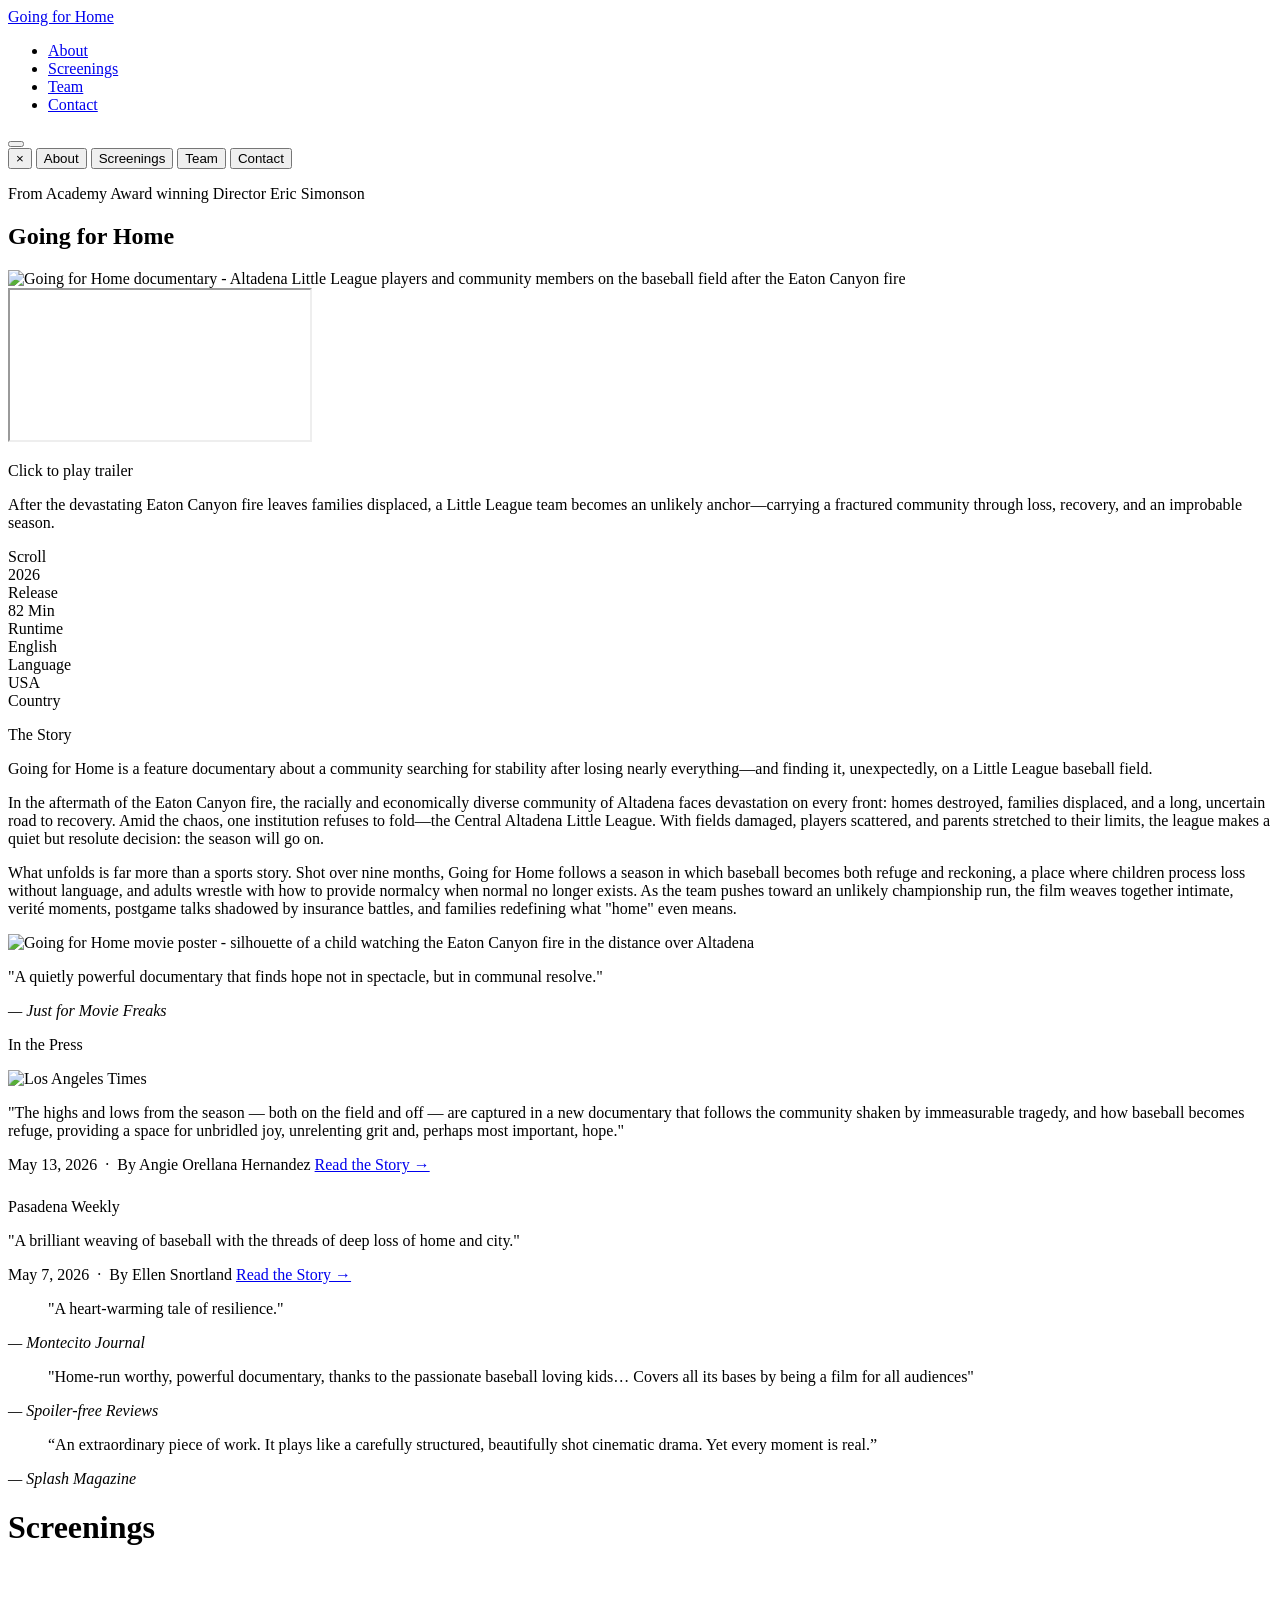
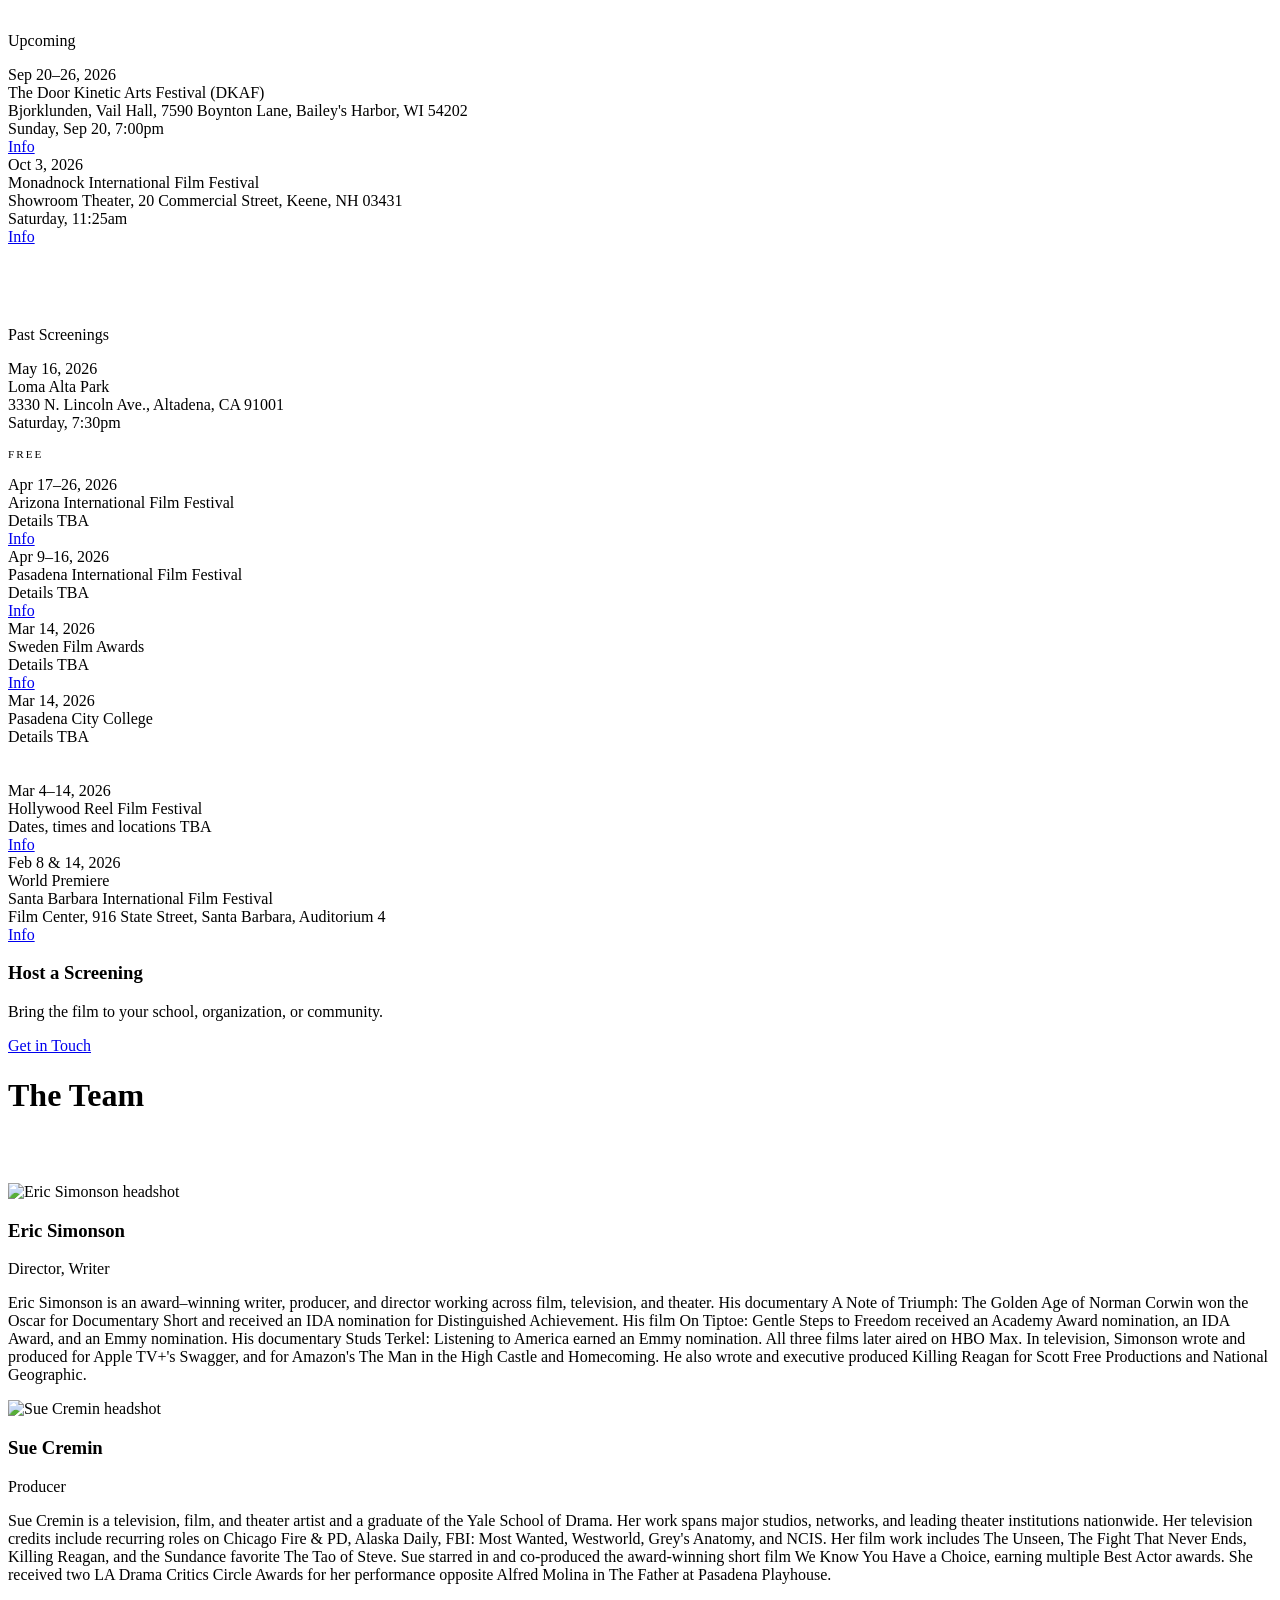
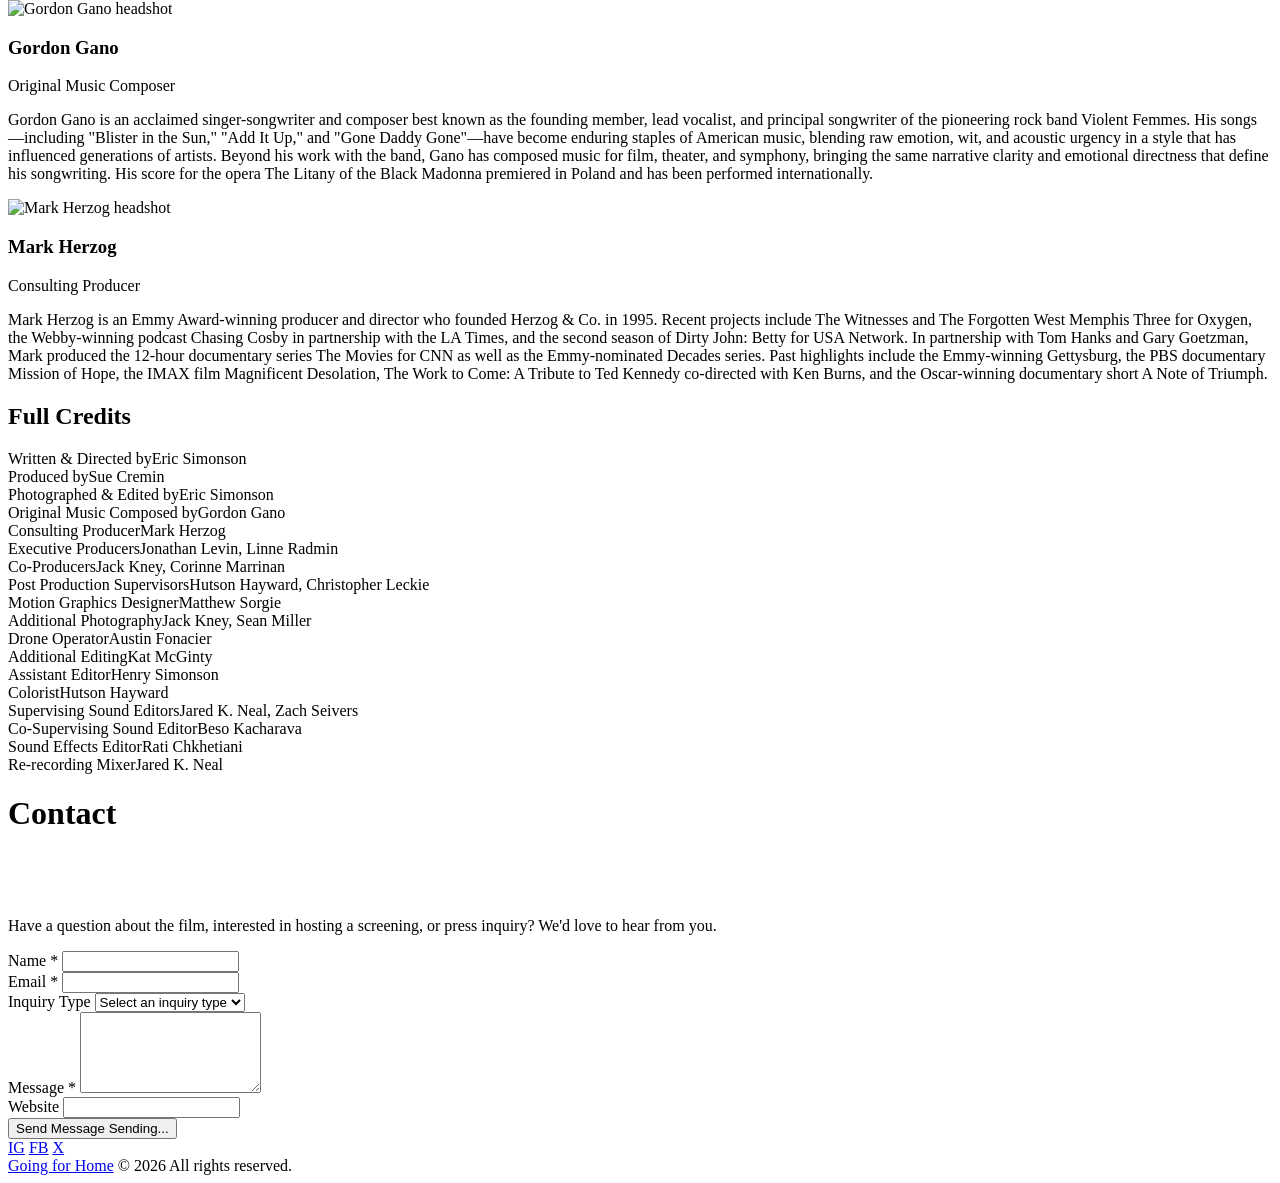
==== commit 34724468: "Update screenings: DKAF Sept 20-26 details, add Monadnock IFF Co-Authored-By: Claude Opus 5 <noreply" ====
--- a/public/index.html
+++ b/public/index.html
@@ -294,13 +294,23 @@
       <section class="section" style="padding-top: 48px;">
         <p class="section-label reveal">Upcoming</p>
         <div class="screening-item reveal">
-          <div class="screening-date">Sep 21–26, 2026</div>
+          <div class="screening-date">Sep 20–26, 2026</div>
           <div>
             <div class="screening-venue">The Door Kinetic Arts Festival (DKAF)</div>
-            <div class="screening-location">Bjorklunden, Bailey's Harbor, WI</div>
-            <div class="screening-times">Dates and times TBA</div>
-          </div>
-          <a href="#" class="screening-link">Info</a>
+            <div class="screening-location">Bjorklunden, Vail Hall, 7590 Boynton Lane, Bailey's Harbor, WI 54202</div>
+            <div class="screening-times">Sunday, Sep 20, 7:00pm</div>
+          </div>
+          <a href="https://doorkinetic.com/" target="_blank" rel="noopener noreferrer"
+            class="screening-link">Info</a>
+        </div>
+        <div class="screening-item reveal">
+          <div class="screening-date">Oct 3, 2026</div>
+          <div>
+            <div class="screening-venue">Monadnock International Film Festival</div>
+            <div class="screening-location">Showroom Theater, 20 Commercial Street, Keene, NH 03431</div>
+            <div class="screening-times">Saturday, 11:25am</div>
+          </div>
+          <a href="https://moniff.org/" target="_blank" rel="noopener noreferrer" class="screening-link">Info</a>
         </div>
 
         <p class="section-label reveal" style="margin-top: 80px;">Past Screenings</p>
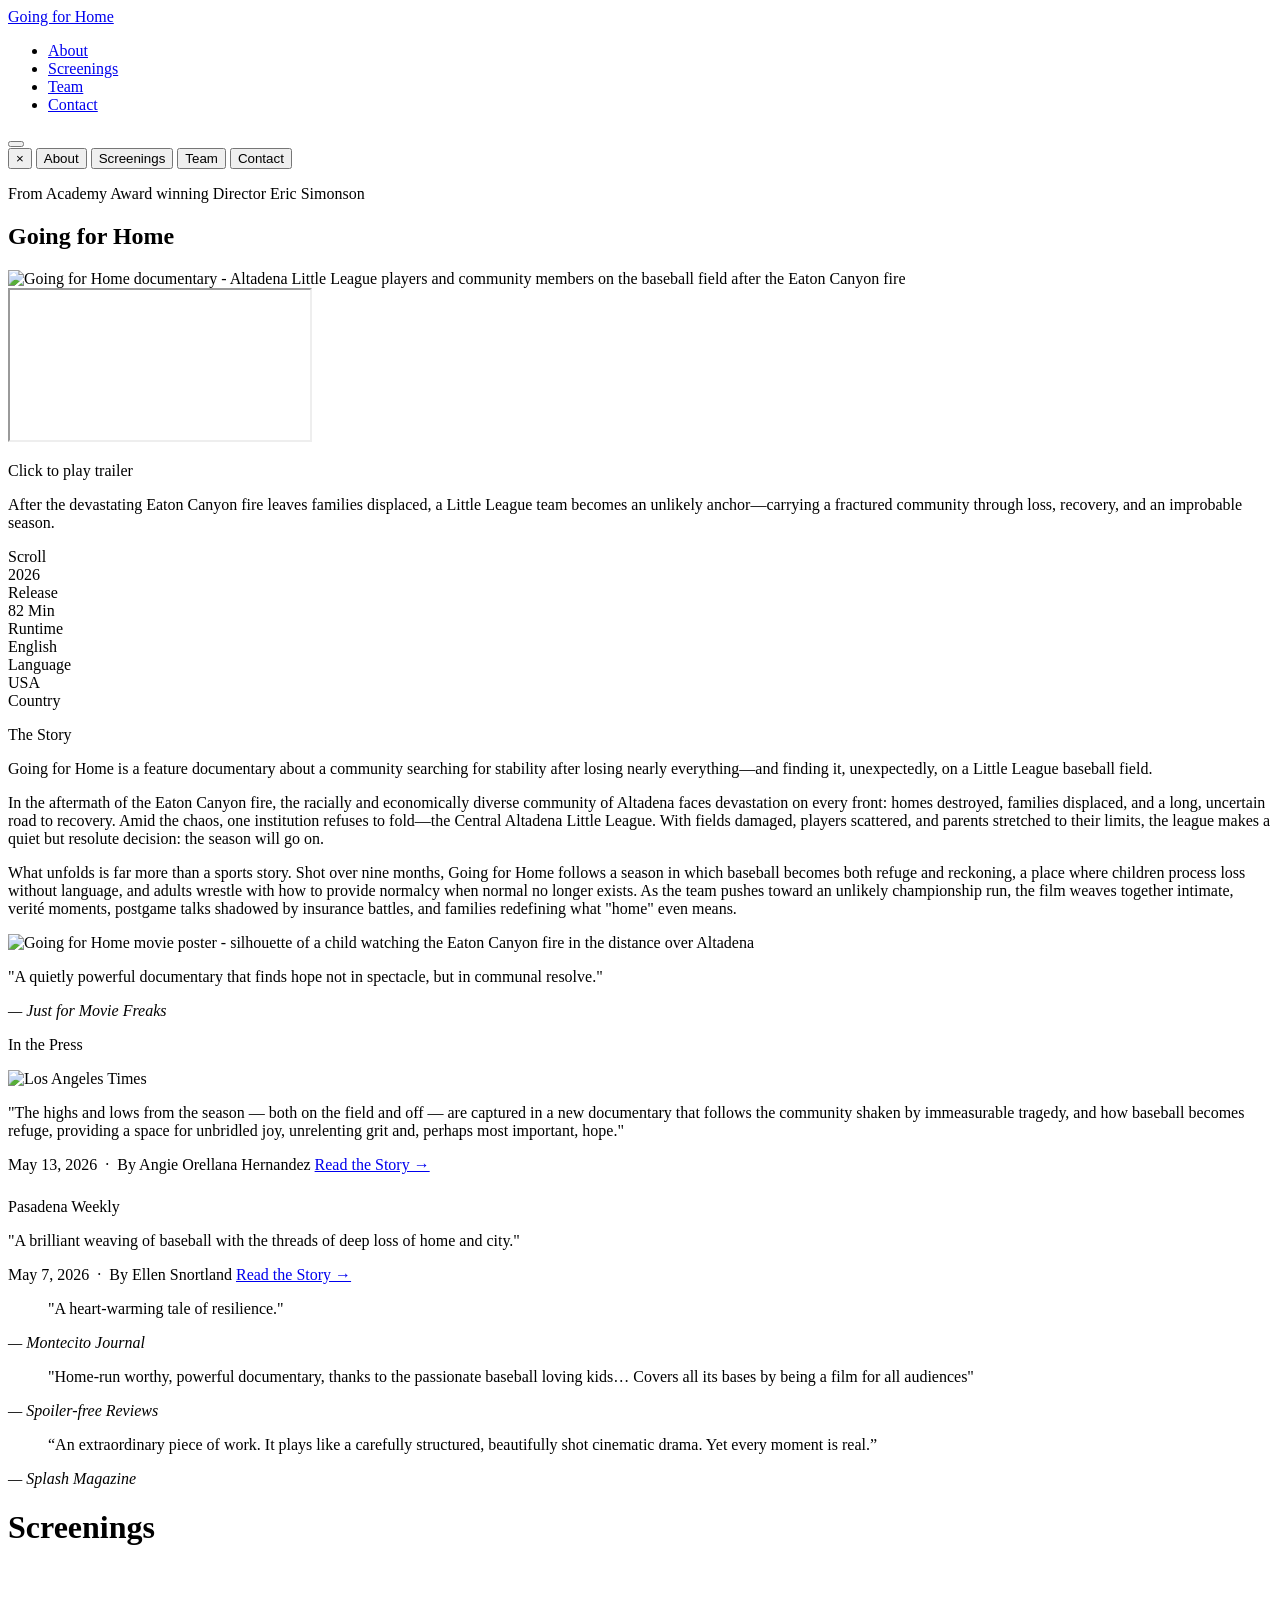
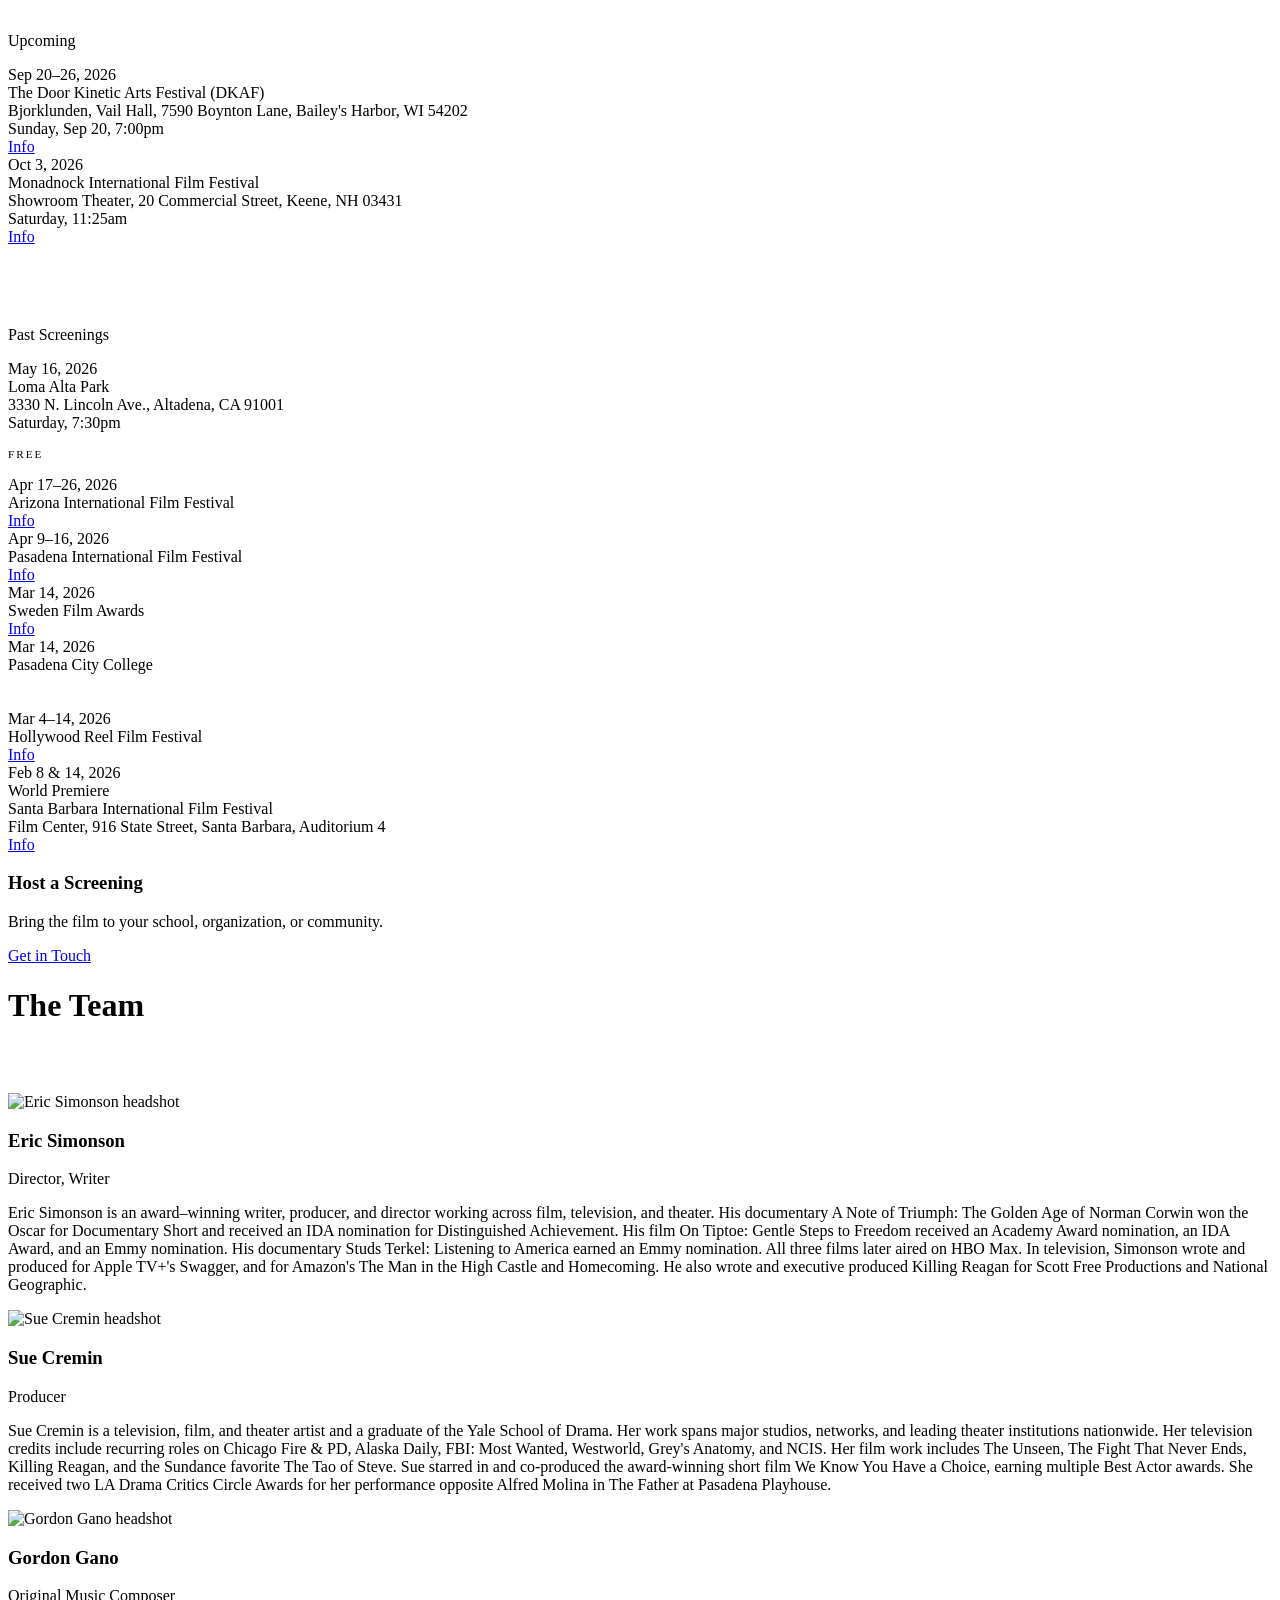
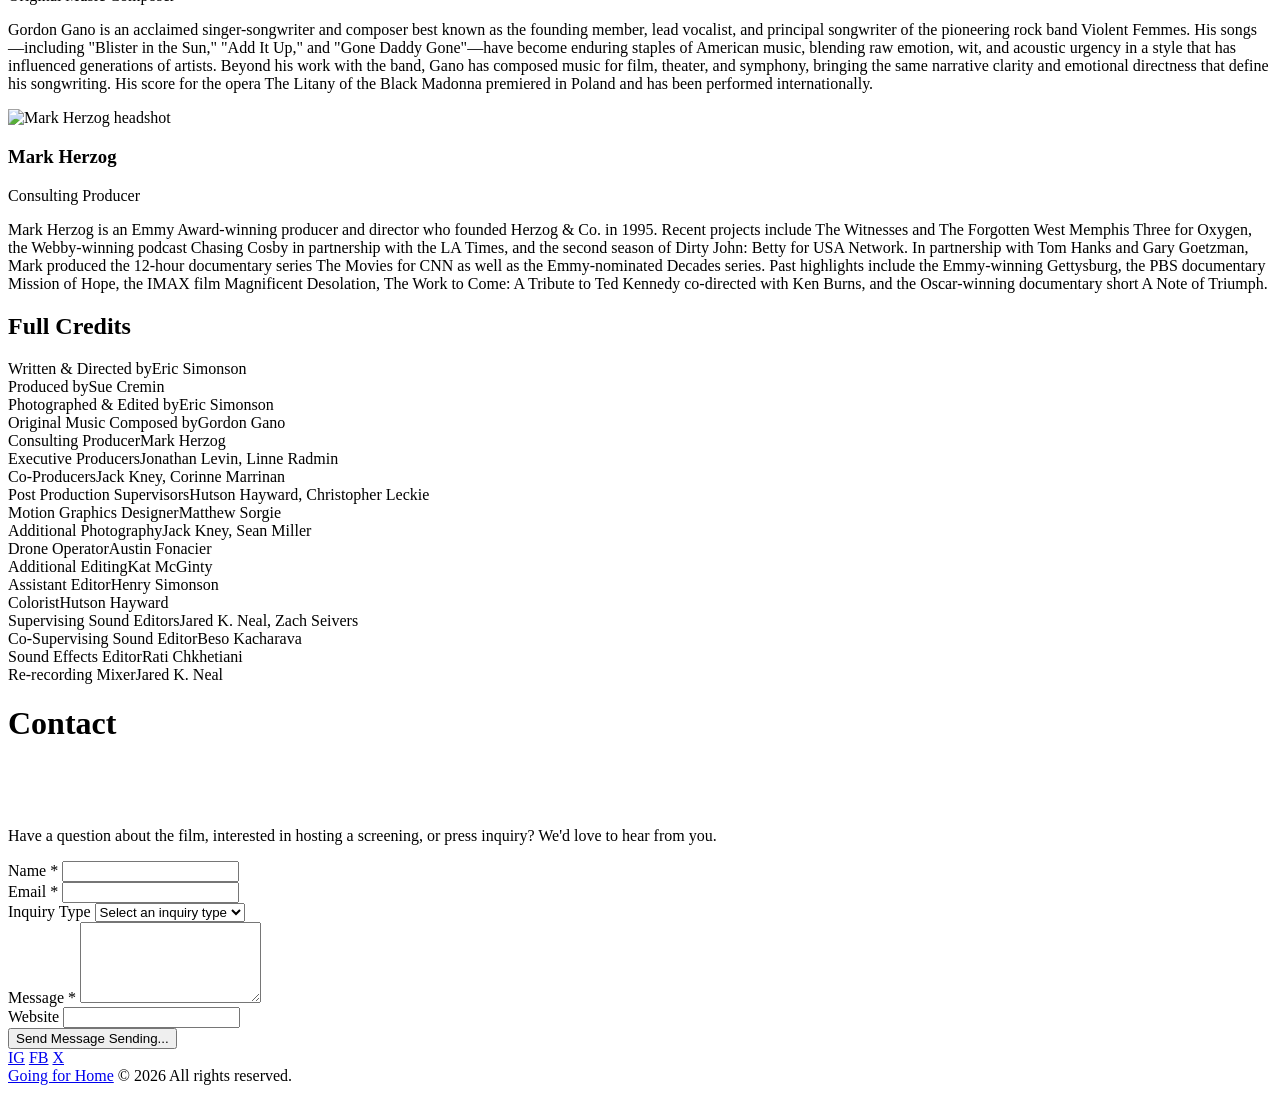
==== commit 68ed3024: "Remove "Details TBA" placeholders from past screenings Co-Authored-By: Claude Opus 5 <noreply@anthro" ====
--- a/public/index.html
+++ b/public/index.html
@@ -328,7 +328,6 @@
           <div class="screening-date">Apr 17–26, 2026</div>
           <div>
             <div class="screening-venue">Arizona International Film Festival</div>
-            <div class="screening-location">Details TBA</div>
           </div>
           <a href="https://www.filmfestivalarizona.com/" target="_blank" rel="noopener noreferrer"
             class="screening-link">Info</a>
@@ -337,7 +336,6 @@
           <div class="screening-date">Apr 9–16, 2026</div>
           <div>
             <div class="screening-venue">Pasadena International Film Festival</div>
-            <div class="screening-location">Details TBA</div>
           </div>
           <a href="https://www.pasadenafilmfestival.org/" target="_blank" rel="noopener noreferrer"
             class="screening-link">Info</a>
@@ -346,7 +344,6 @@
           <div class="screening-date">Mar 14, 2026</div>
           <div>
             <div class="screening-venue">Sweden Film Awards</div>
-            <div class="screening-location">Details TBA</div>
           </div>
           <a href="https://swedenfilmawards.se/" target="_blank" rel="noopener noreferrer"
             class="screening-link">Info</a>
@@ -355,7 +352,6 @@
           <div class="screening-date">Mar 14, 2026</div>
           <div>
             <div class="screening-venue">Pasadena City College</div>
-            <div class="screening-location">Details TBA</div>
           </div>
           <span
             style="font-size: 0.7rem; font-weight: 500; letter-spacing: 0.18em; text-transform: uppercase; color: var(--text-muted); padding: 16px 0; display: inline-block; justify-self: start;"></span>
@@ -364,7 +360,6 @@
           <div class="screening-date">Mar 4–14, 2026</div>
           <div>
             <div class="screening-venue">Hollywood Reel Film Festival</div>
-            <div class="screening-location">Dates, times and locations TBA</div>
           </div>
           <a href="#" class="screening-link">Info</a>
         </div>
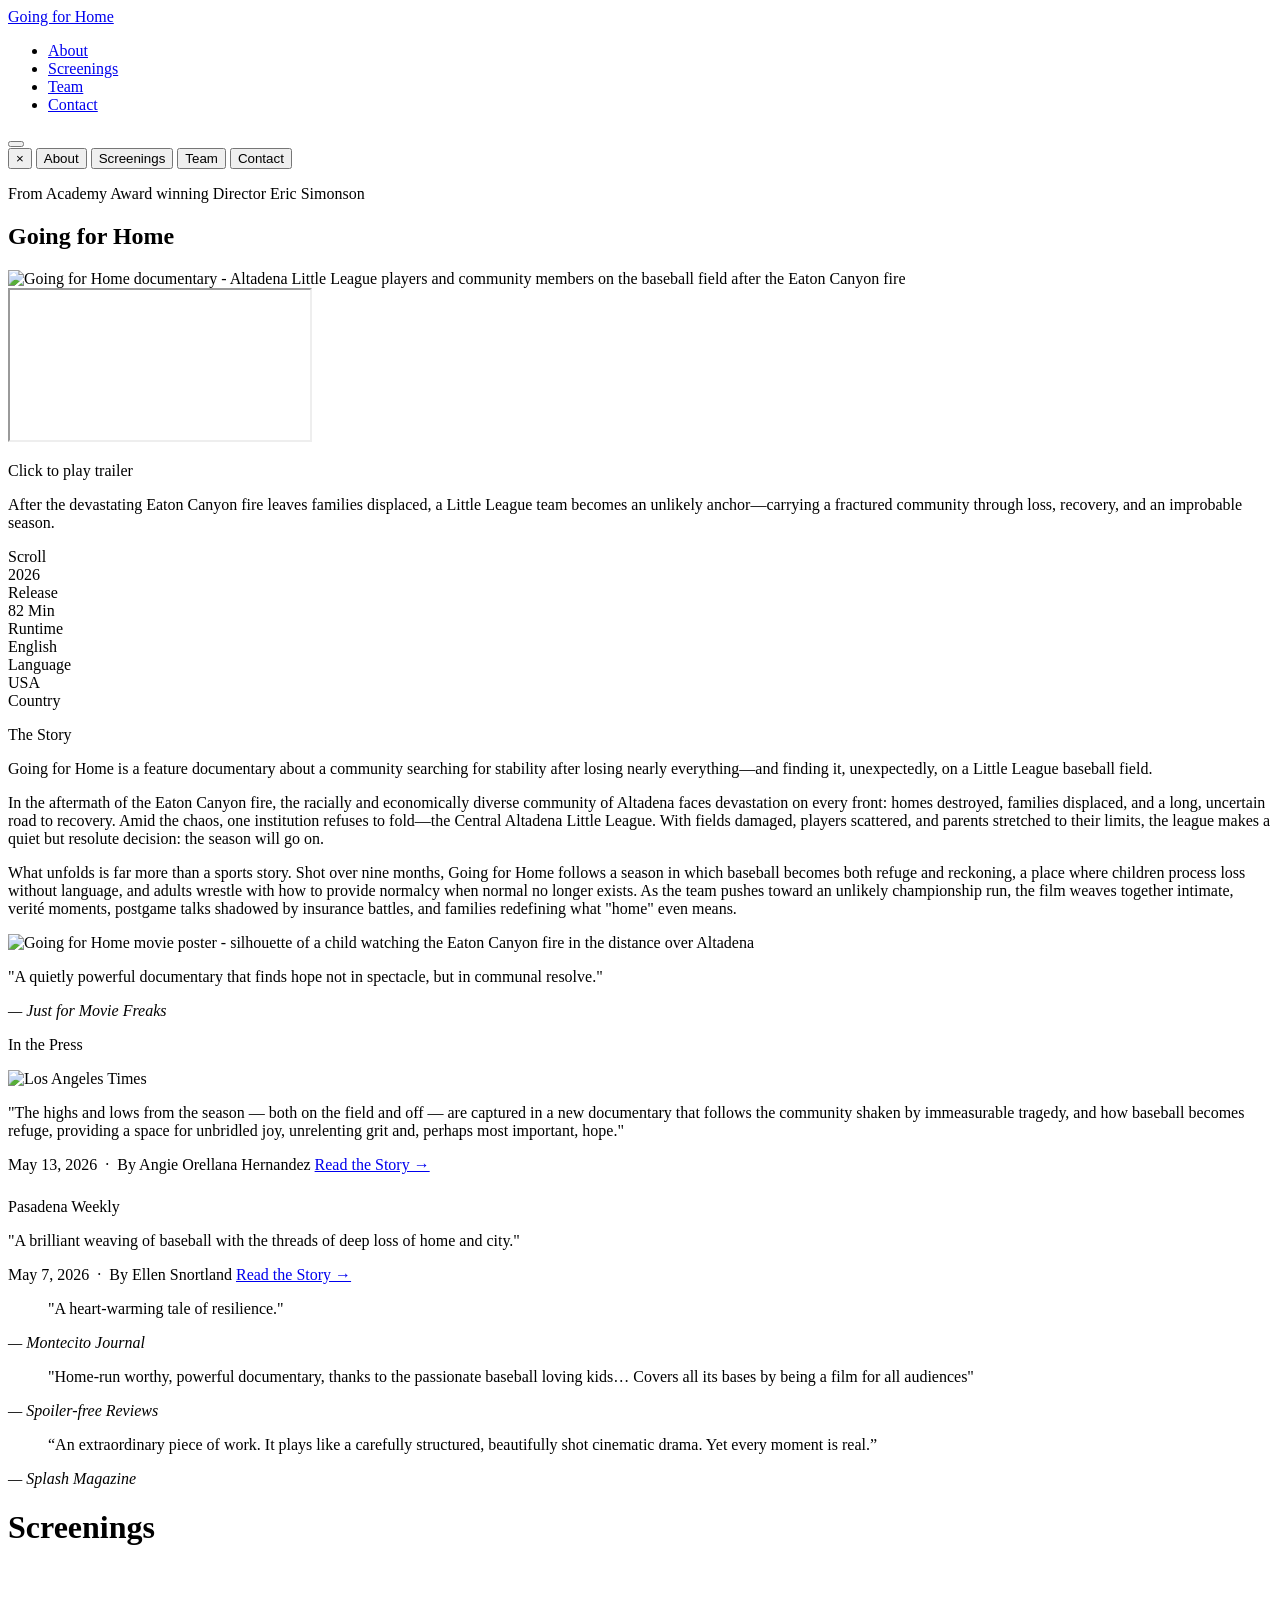
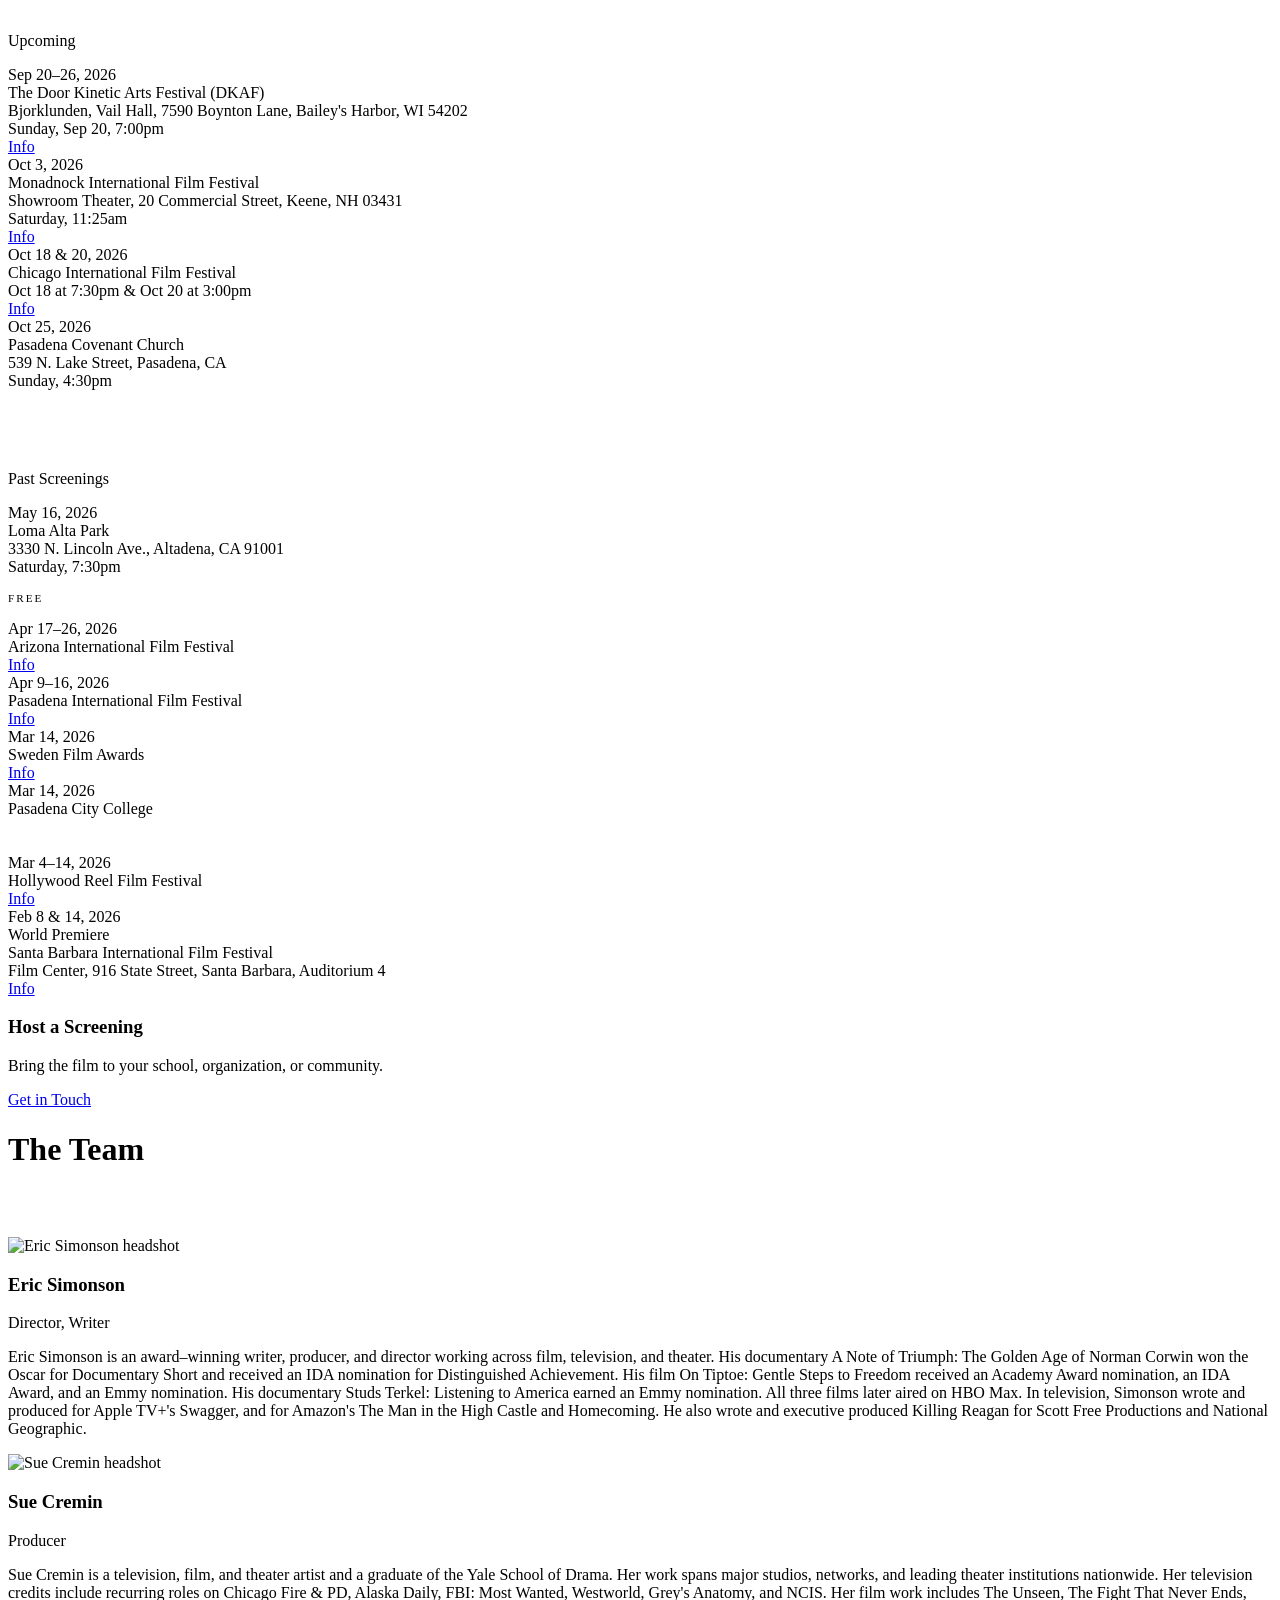
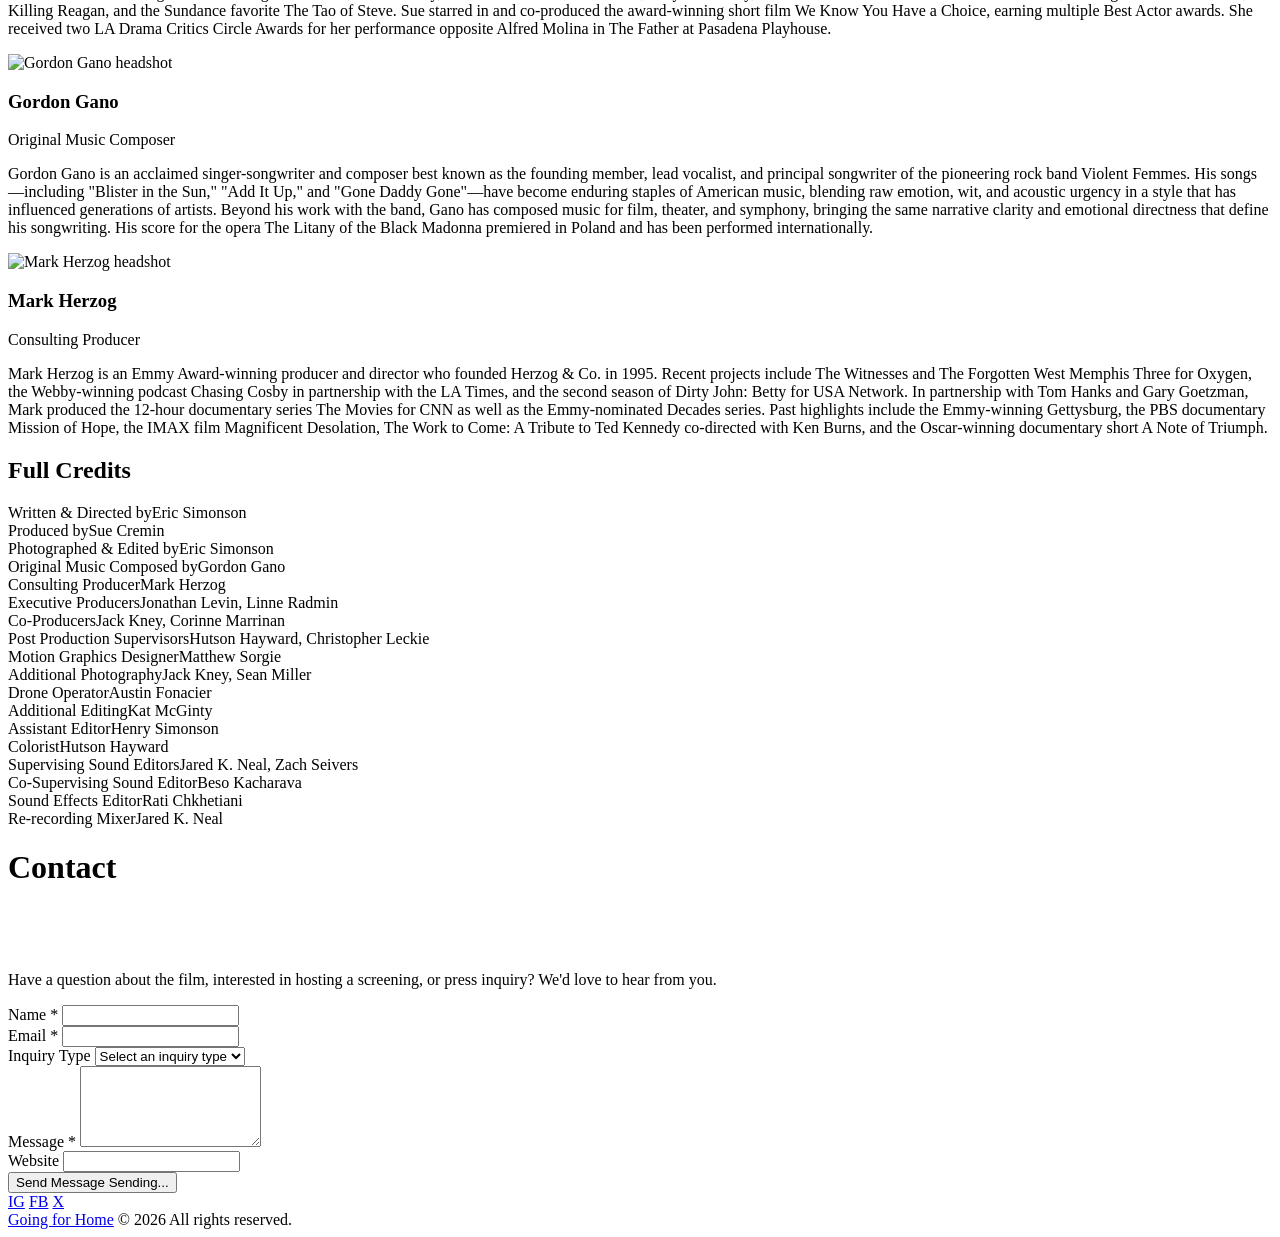
==== commit 77315163: "Add upcoming screenings: Chicago Int'l Film Festival and Pasadena Covenant Church Co-Authored-By: Cl" ====
--- a/public/index.html
+++ b/public/index.html
@@ -312,6 +312,22 @@
           </div>
           <a href="https://moniff.org/" target="_blank" rel="noopener noreferrer" class="screening-link">Info</a>
         </div>
+        <div class="screening-item reveal">
+          <div class="screening-date">Oct 18 &amp; 20, 2026</div>
+          <div>
+            <div class="screening-venue">Chicago International Film Festival</div>
+            <div class="screening-times">Oct 18 at 7:30pm &amp; Oct 20 at 3:00pm</div>
+          </div>
+          <a href="https://www.chicagofilmfestival.com/" target="_blank" rel="noopener noreferrer" class="screening-link">Info</a>
+        </div>
+        <div class="screening-item reveal">
+          <div class="screening-date">Oct 25, 2026</div>
+          <div>
+            <div class="screening-venue">Pasadena Covenant Church</div>
+            <div class="screening-location">539 N. Lake Street, Pasadena, CA</div>
+            <div class="screening-times">Sunday, 4:30pm</div>
+          </div>
+        </div>
 
         <p class="section-label reveal" style="margin-top: 80px;">Past Screenings</p>
         <div class="screening-item screening-item--past reveal">
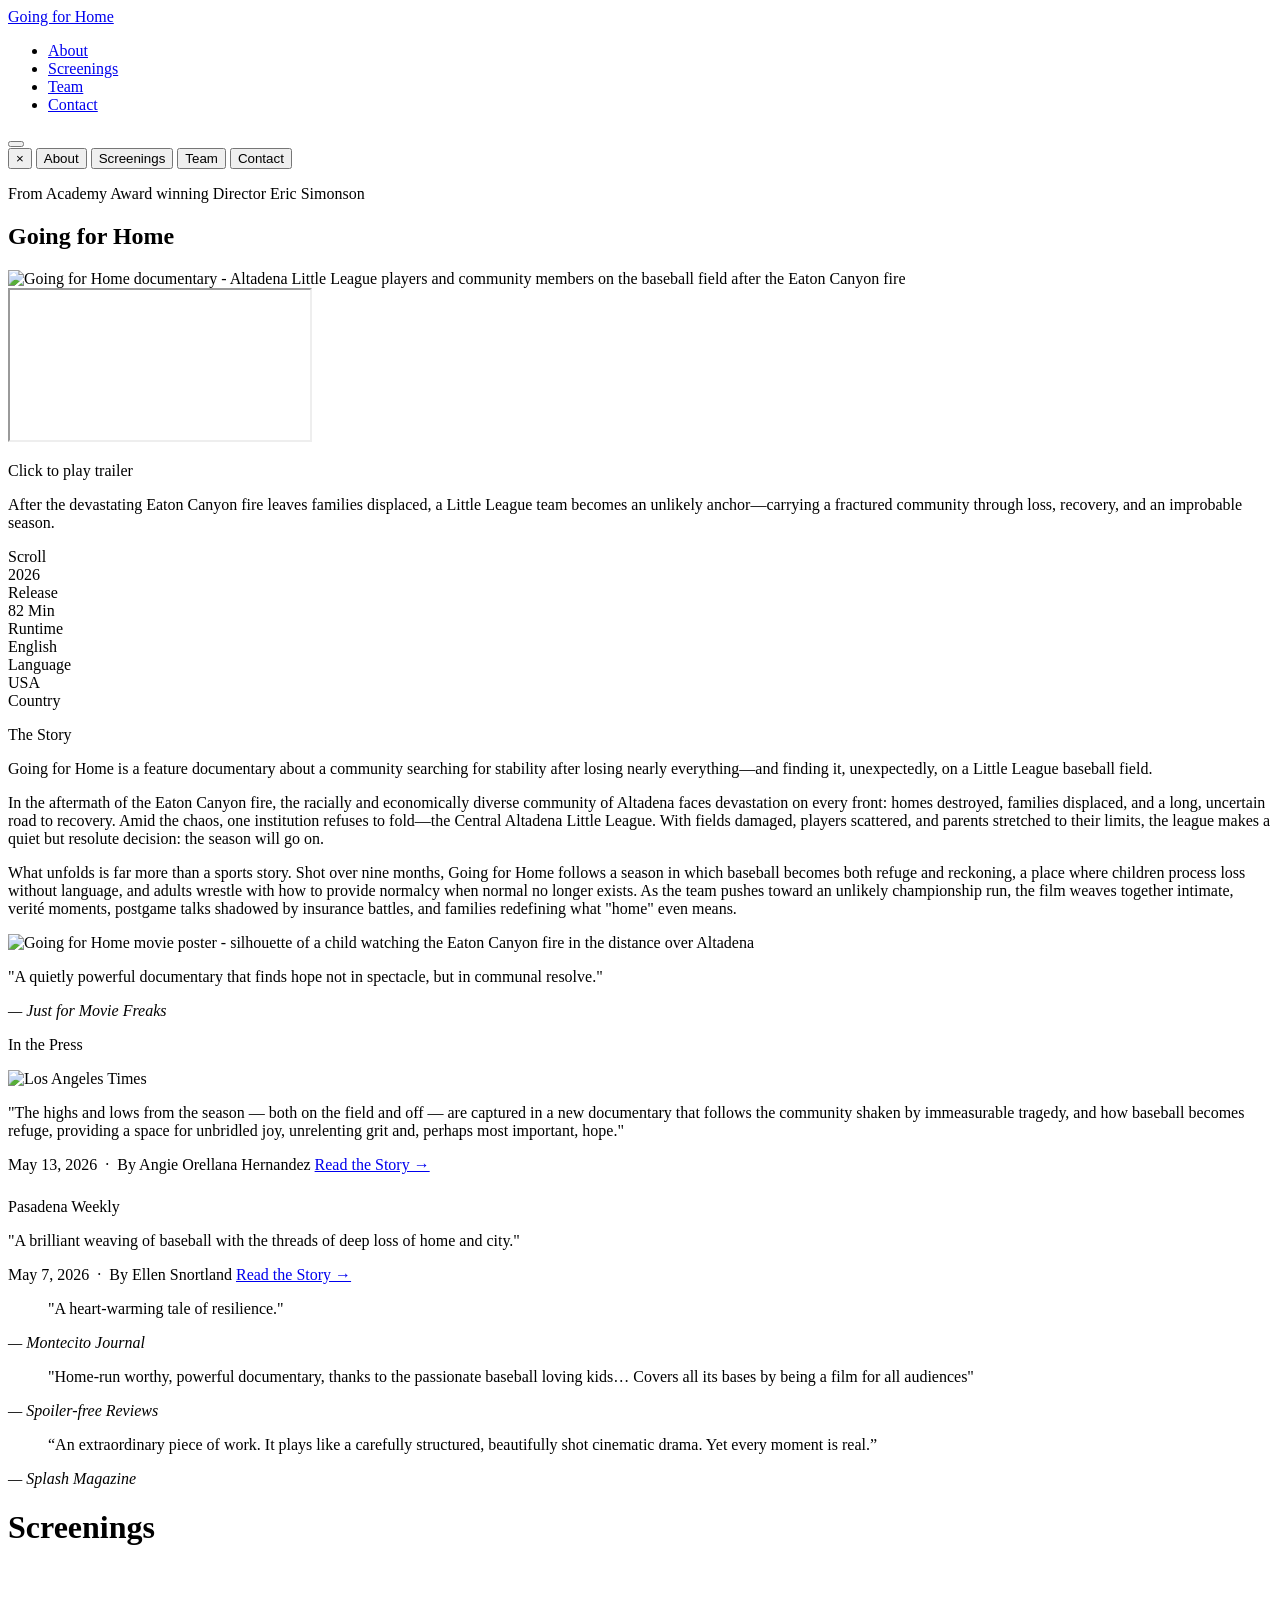
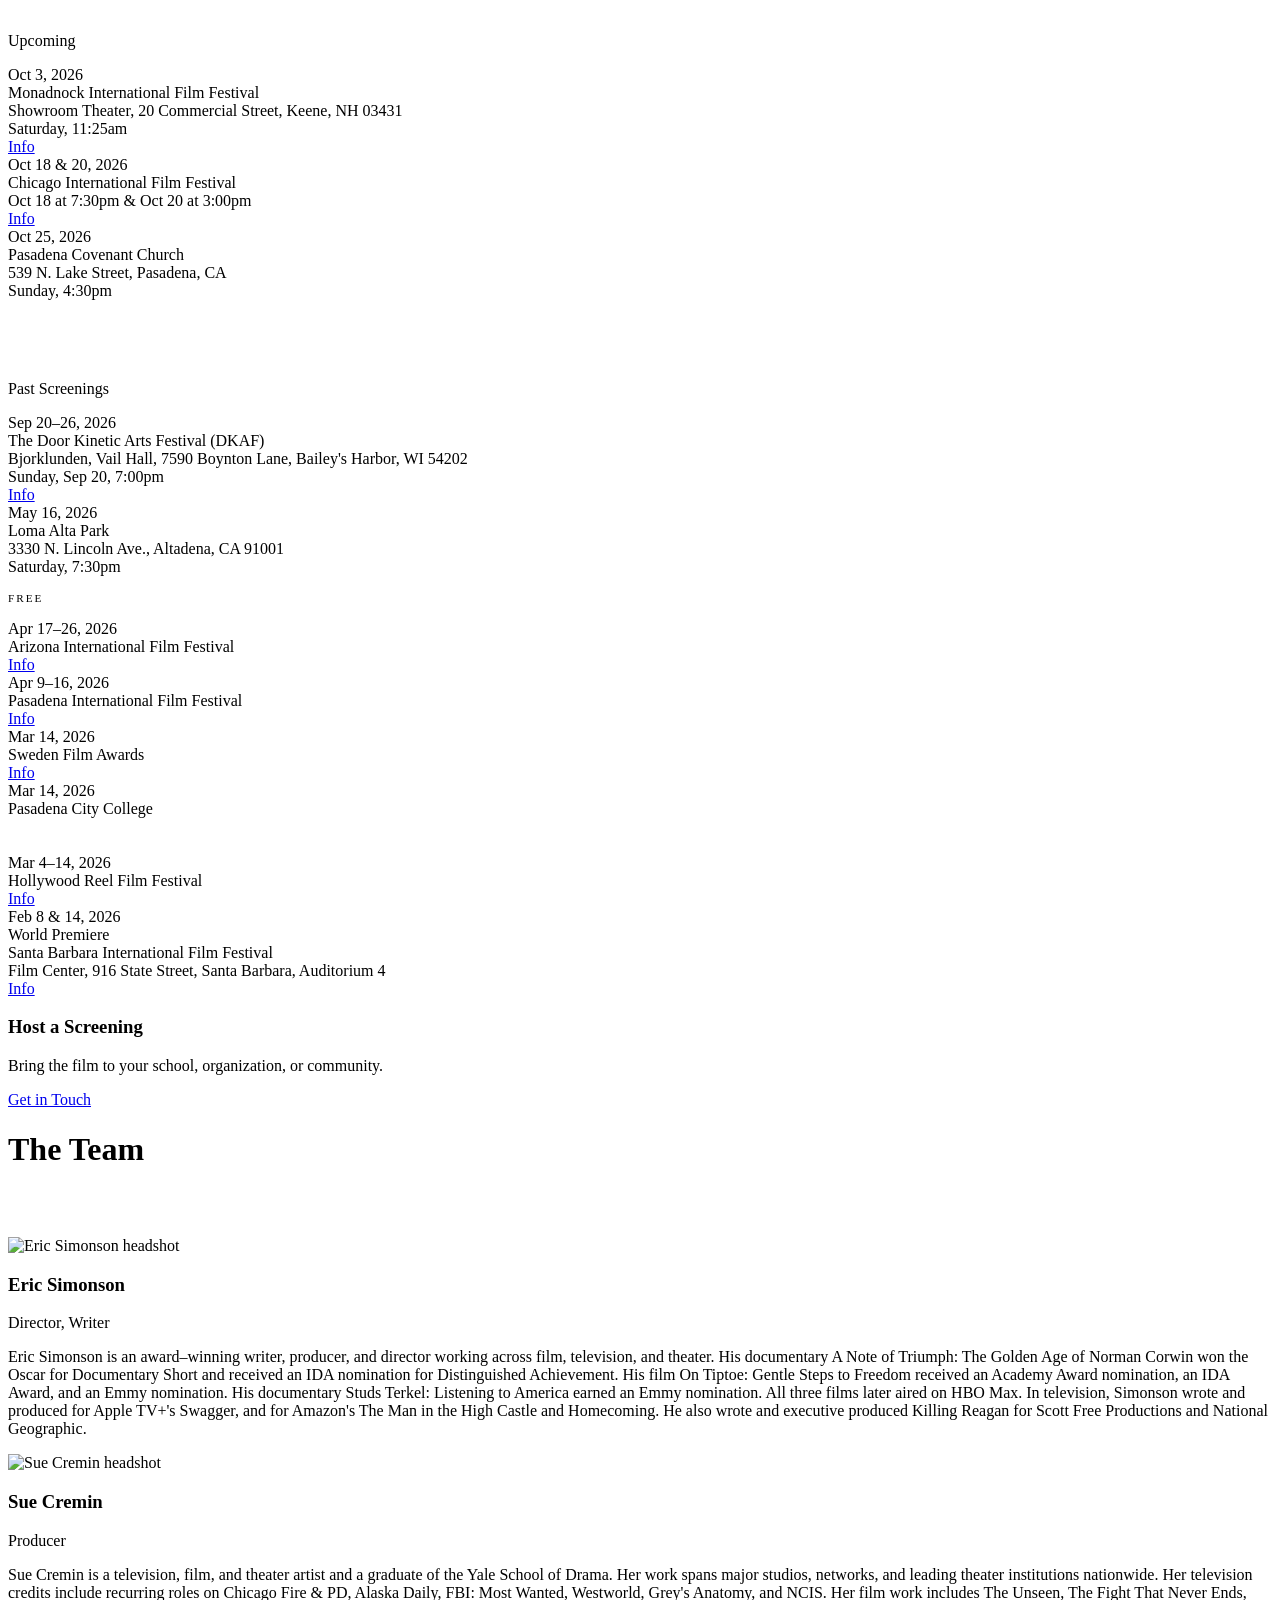
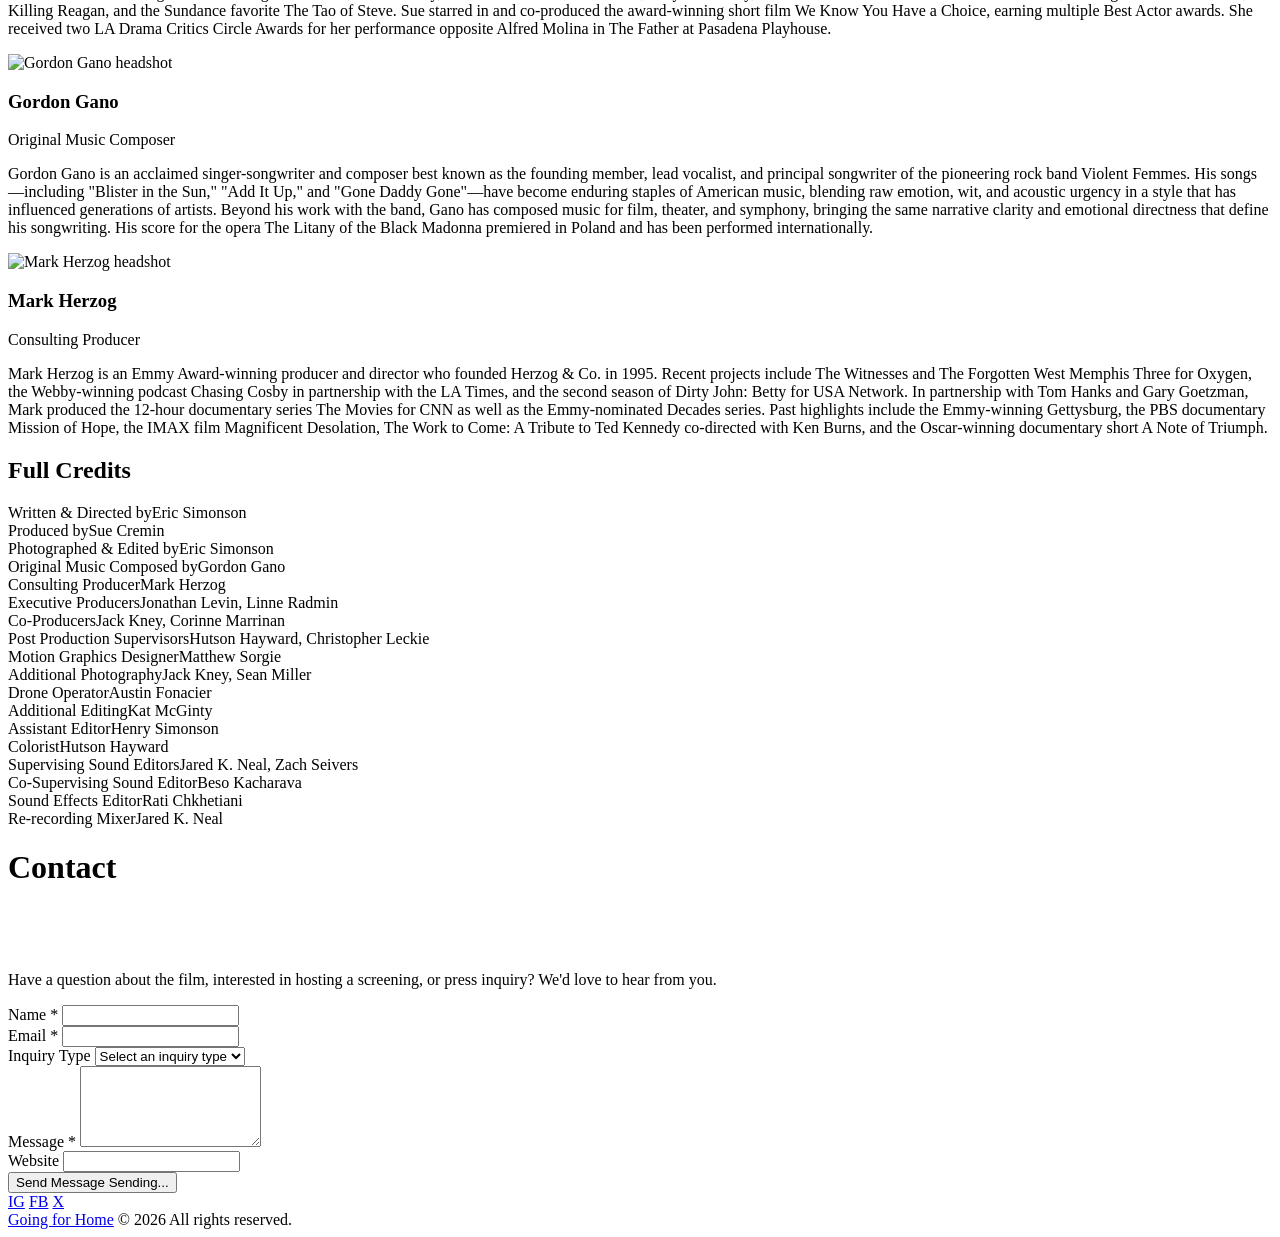
==== commit 79cee41e: "Move Door Kinetic Arts Festival screening to past screenings Co-Authored-By: Claude Code <noreply@an" ====
--- a/public/index.html
+++ b/public/index.html
@@ -294,6 +294,33 @@
       <section class="section" style="padding-top: 48px;">
         <p class="section-label reveal">Upcoming</p>
         <div class="screening-item reveal">
+          <div class="screening-date">Oct 3, 2026</div>
+          <div>
+            <div class="screening-venue">Monadnock International Film Festival</div>
+            <div class="screening-location">Showroom Theater, 20 Commercial Street, Keene, NH 03431</div>
+            <div class="screening-times">Saturday, 11:25am</div>
+          </div>
+          <a href="https://moniff.org/" target="_blank" rel="noopener noreferrer" class="screening-link">Info</a>
+        </div>
+        <div class="screening-item reveal">
+          <div class="screening-date">Oct 18 &amp; 20, 2026</div>
+          <div>
+            <div class="screening-venue">Chicago International Film Festival</div>
+            <div class="screening-times">Oct 18 at 7:30pm &amp; Oct 20 at 3:00pm</div>
+          </div>
+          <a href="https://www.chicagofilmfestival.com/" target="_blank" rel="noopener noreferrer" class="screening-link">Info</a>
+        </div>
+        <div class="screening-item reveal">
+          <div class="screening-date">Oct 25, 2026</div>
+          <div>
+            <div class="screening-venue">Pasadena Covenant Church</div>
+            <div class="screening-location">539 N. Lake Street, Pasadena, CA</div>
+            <div class="screening-times">Sunday, 4:30pm</div>
+          </div>
+        </div>
+
+        <p class="section-label reveal" style="margin-top: 80px;">Past Screenings</p>
+        <div class="screening-item screening-item--past reveal">
           <div class="screening-date">Sep 20–26, 2026</div>
           <div>
             <div class="screening-venue">The Door Kinetic Arts Festival (DKAF)</div>
@@ -303,33 +330,6 @@
           <a href="https://doorkinetic.com/" target="_blank" rel="noopener noreferrer"
             class="screening-link">Info</a>
         </div>
-        <div class="screening-item reveal">
-          <div class="screening-date">Oct 3, 2026</div>
-          <div>
-            <div class="screening-venue">Monadnock International Film Festival</div>
-            <div class="screening-location">Showroom Theater, 20 Commercial Street, Keene, NH 03431</div>
-            <div class="screening-times">Saturday, 11:25am</div>
-          </div>
-          <a href="https://moniff.org/" target="_blank" rel="noopener noreferrer" class="screening-link">Info</a>
-        </div>
-        <div class="screening-item reveal">
-          <div class="screening-date">Oct 18 &amp; 20, 2026</div>
-          <div>
-            <div class="screening-venue">Chicago International Film Festival</div>
-            <div class="screening-times">Oct 18 at 7:30pm &amp; Oct 20 at 3:00pm</div>
-          </div>
-          <a href="https://www.chicagofilmfestival.com/" target="_blank" rel="noopener noreferrer" class="screening-link">Info</a>
-        </div>
-        <div class="screening-item reveal">
-          <div class="screening-date">Oct 25, 2026</div>
-          <div>
-            <div class="screening-venue">Pasadena Covenant Church</div>
-            <div class="screening-location">539 N. Lake Street, Pasadena, CA</div>
-            <div class="screening-times">Sunday, 4:30pm</div>
-          </div>
-        </div>
-
-        <p class="section-label reveal" style="margin-top: 80px;">Past Screenings</p>
         <div class="screening-item screening-item--past reveal">
           <div class="screening-date">May 16, 2026</div>
           <div>
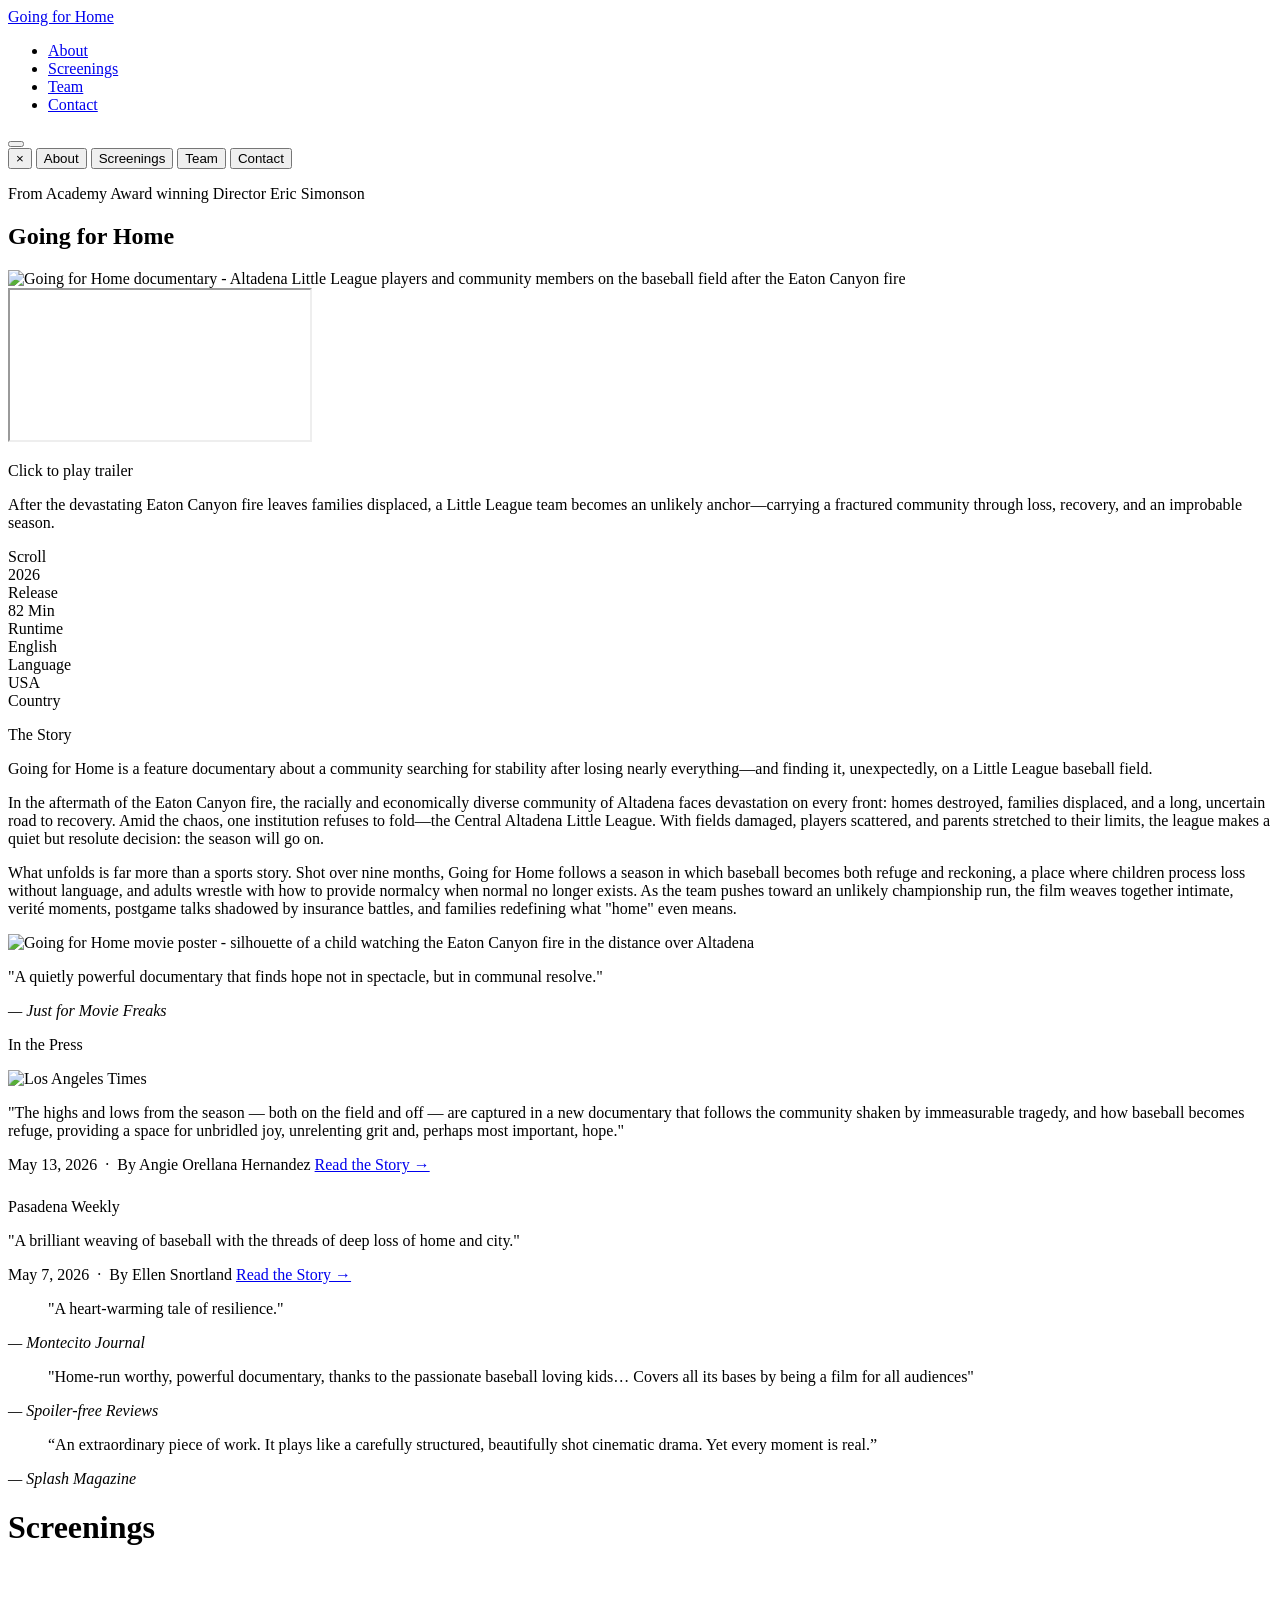
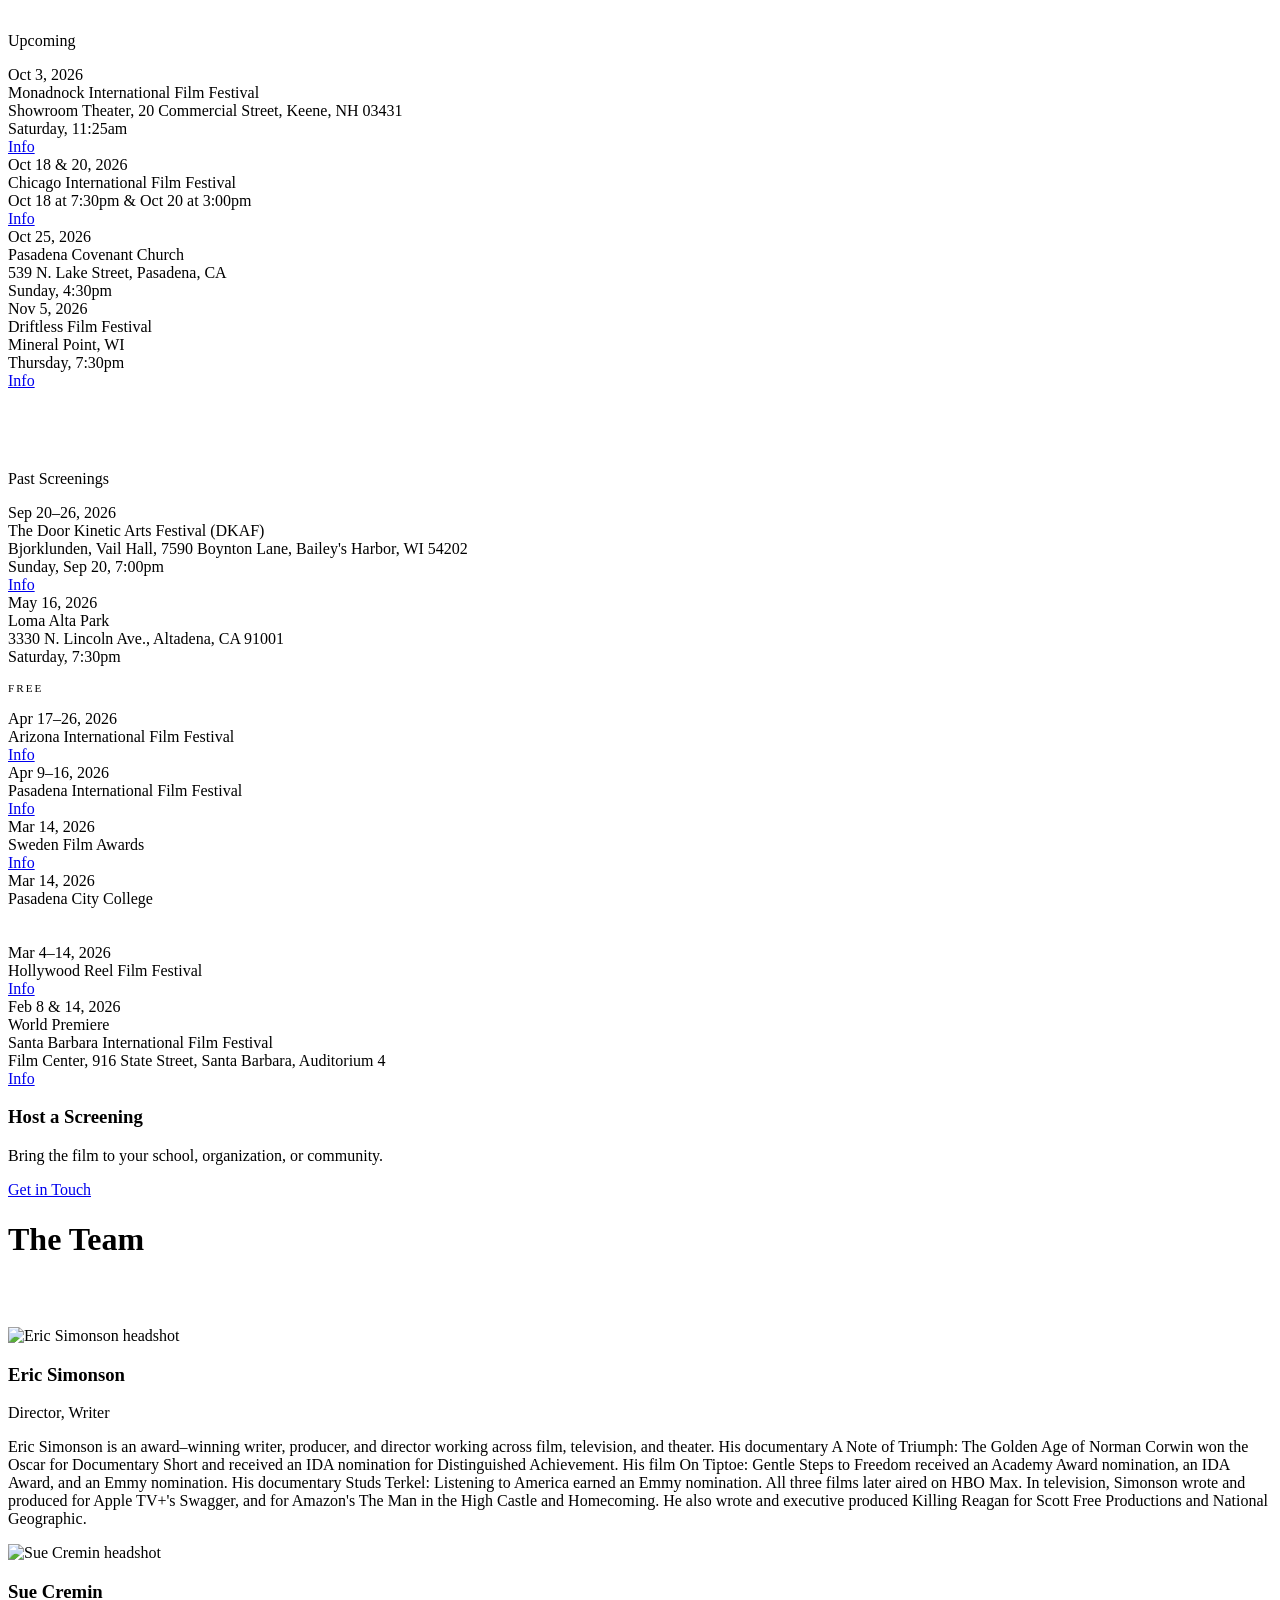
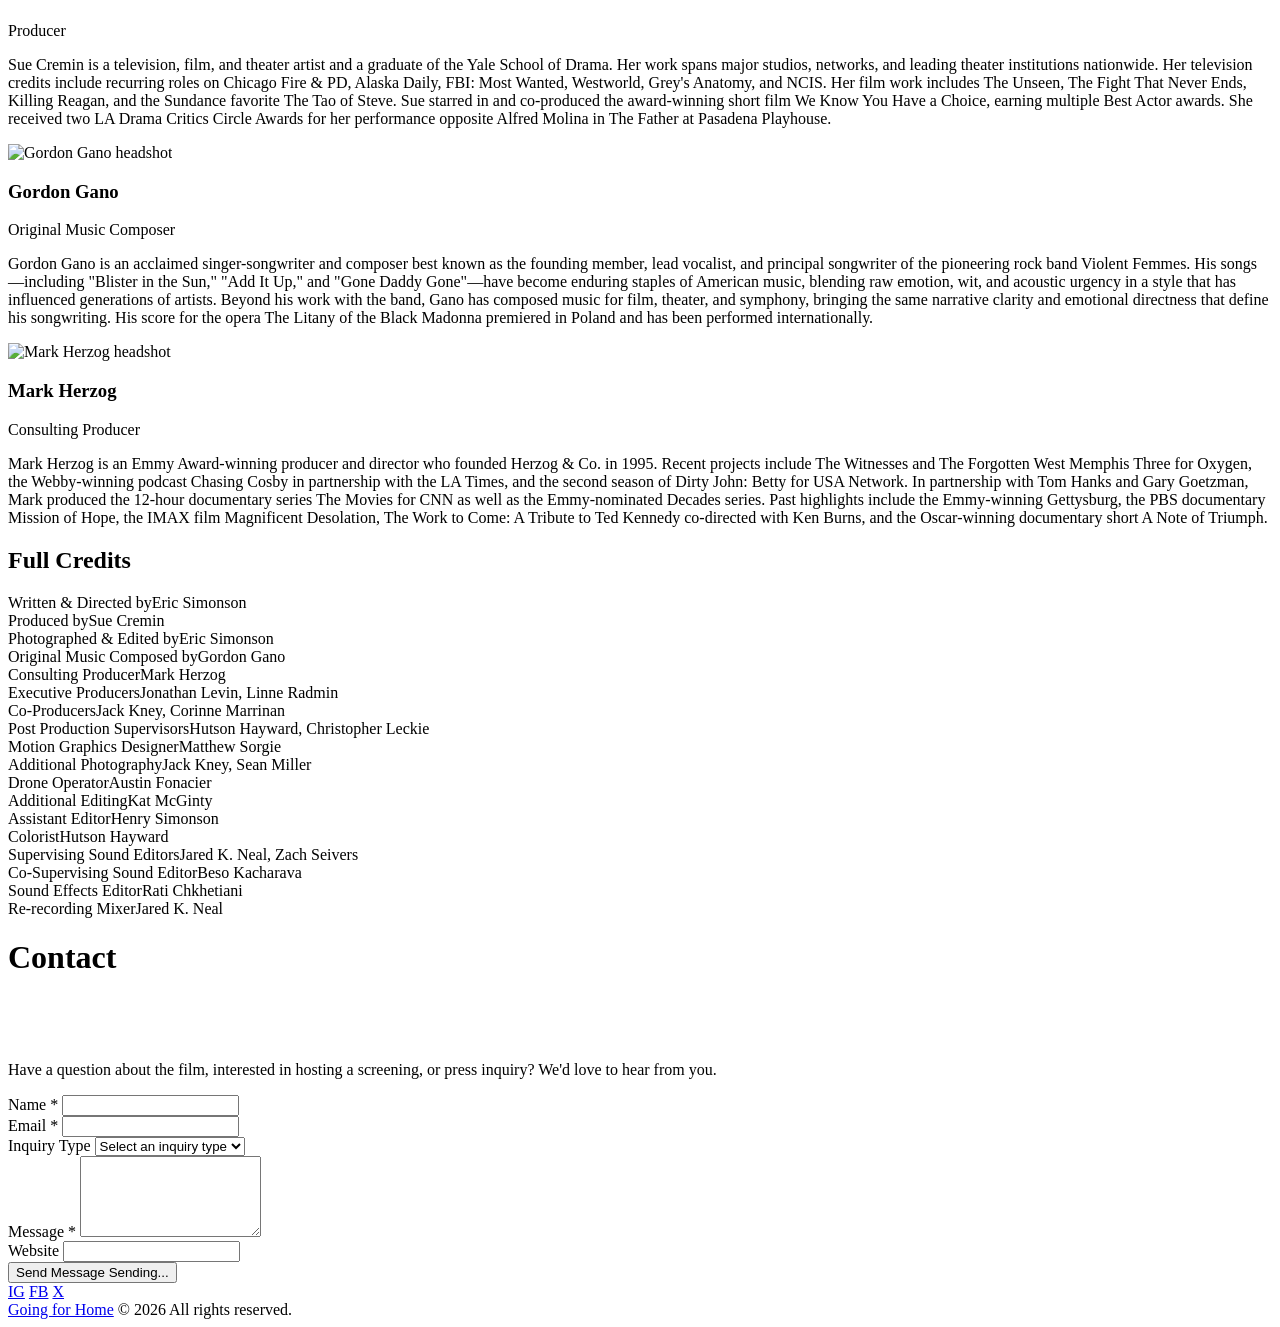
==== commit aaf1cc79: "Add upcoming screening: Driftless Film Festival in Mineral Point, WI Co-Authored-By: Claude Code <no" ====
--- a/public/index.html
+++ b/public/index.html
@@ -318,6 +318,15 @@
             <div class="screening-times">Sunday, 4:30pm</div>
           </div>
         </div>
+        <div class="screening-item reveal">
+          <div class="screening-date">Nov 5, 2026</div>
+          <div>
+            <div class="screening-venue">Driftless Film Festival</div>
+            <div class="screening-location">Mineral Point, WI</div>
+            <div class="screening-times">Thursday, 7:30pm</div>
+          </div>
+          <a href="https://driftlessfilmfestival.com/" target="_blank" rel="noopener noreferrer" class="screening-link">Info</a>
+        </div>
 
         <p class="section-label reveal" style="margin-top: 80px;">Past Screenings</p>
         <div class="screening-item screening-item--past reveal">
